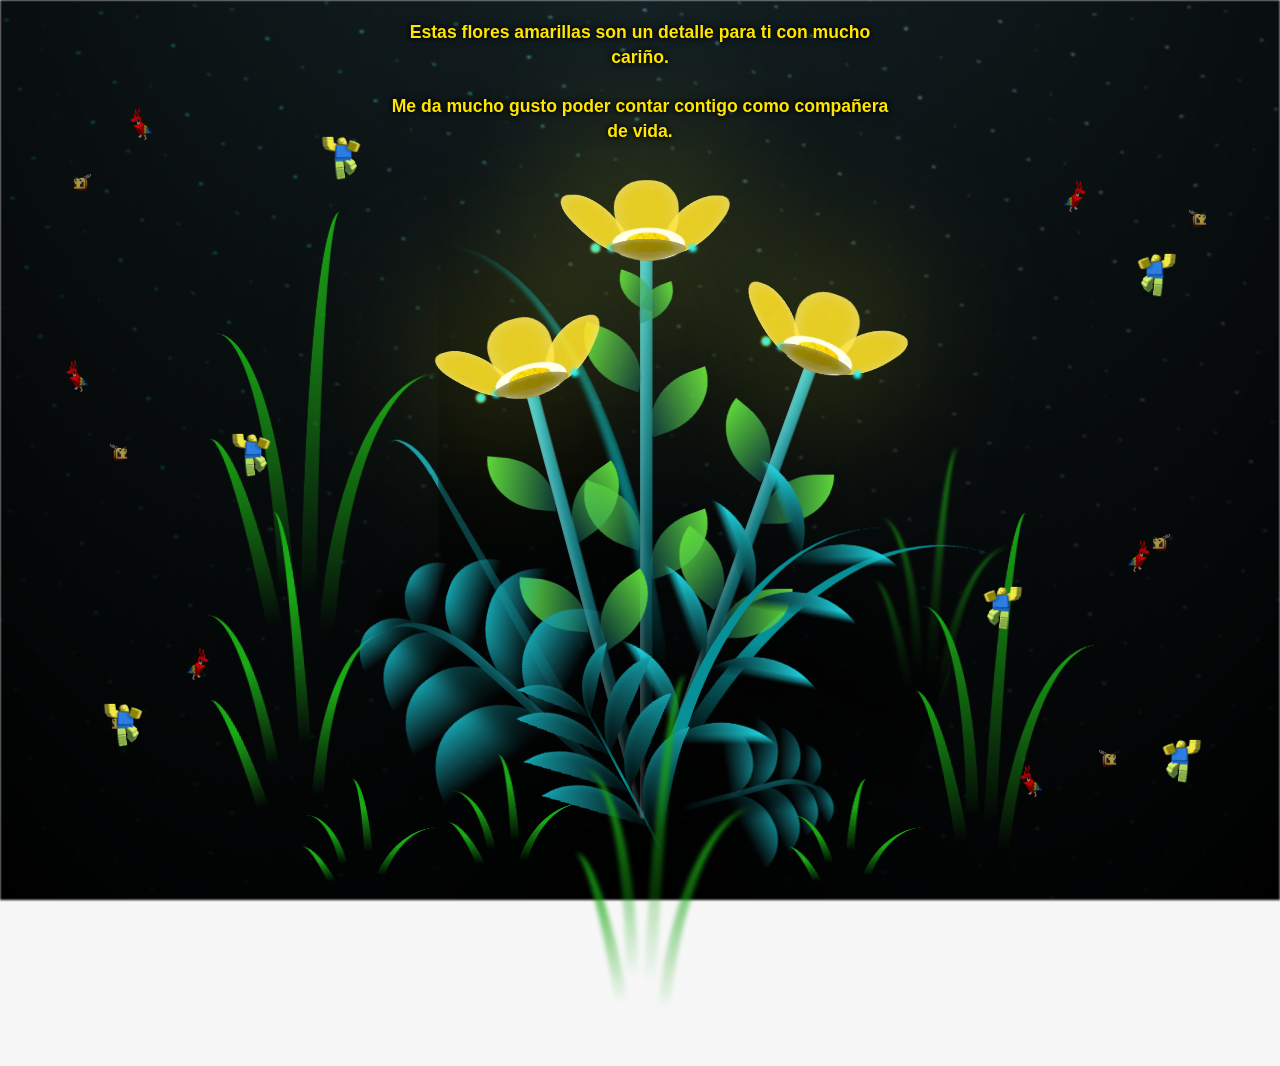
==== flower.html @ c3c2d74b "Update flower.html" ====
<!DOCTYPE html>
<html lang="es">
  <head>
    <meta charset="UTF-8" />
    <meta http-equiv="X-UA-Compatible" content="IE=edge" />
    <meta name="viewport" content="width=device-width, initial-scale=1.0" />
    <link rel="stylesheet" href="css/main.css" />
    <link rel="icon" href="img/flowers.png" type="image/x-icon" />
    <title>Detallito</title>

    <style>
      /* Reset completo de la clase titulo para evitar apilamiento o letras apretadas */
      h1.titulo, 
      .titulo,
      h1.titulo *,
      .titulo * {
        display: inline !important;
        position: static !important;
        float: none !important;
        clear: none !important;
        letter-spacing: normal !important;
        word-spacing: normal !important;
        writing-mode: horizontal-tb !important;
        text-orientation: mixed !important;
        white-space: normal !important;
        font-size: 1.1rem !important;
        line-height: 1.4 !important;
        color: #ffe600 !important;
      }

      /* Contenedor principal del título para fijarlo en la parte superior */
      h1.titulo, .titulo {
        display: block !important;
        position: fixed !important;
        top: 20px !important;
        left: 50% !important;
        transform: translateX(-50%) !important;
        width: 85% !important;
        max-width: 500px !important;
        margin: 0 auto !important;
        padding: 0 !important;
        z-index: 2000 !important;
        text-align: center !important;
        text-shadow: 0 0 8px rgba(0, 0, 0, 0.9), 0 0 4px #000 !important;
        cursor: pointer;
      }

      /* Contenedor flotante de imágenes para no alterar el layout general */
      .animales-container {
        position: fixed;
        top: 0;
        left: 0;
        width: 100vw;
        height: 100vh;
        pointer-events: none;
        z-index: 800;
        overflow: hidden;
      }

      .abeja, .loro, .roblox { 
        position: absolute; 
        pointer-events: none; 
      }

      /* Estilos para Abejas */
      .abeja { 
        width: 35px; 
        height: auto; 
        animation: flotarAbeja 2.5s ease-in-out infinite alternate;
      }
      .abeja--1 { top: 18%; left: 5%; animation-delay: 0s; }
      .abeja--2 { top: 22%; right: 5%; animation-delay: 0.4s; }
      .abeja--3 { top: 48%; left: 8%; animation-delay: 0.8s; }
      .abeja--4 { top: 58%; right: 8%; animation-delay: 1.2s; }
      .abeja--5 { top: 78%; left: 8%; animation-delay: 0.6s; }
      .abeja--6 { top: 82%; right: 12%; animation-delay: 1.5s; }

      @keyframes flotarAbeja {
        0% { transform: translateY(0px); }
        100% { transform: translateY(-10px); }
      }

      /* Estilos para Loros */
      .loro { 
        width: 32px; 
        height: auto; 
        animation: flotarLoro 2.5s ease-in-out infinite alternate;
      }
      .loro--1 { top: 12%; left: 10%; transform: scaleX(1); animation-delay: 0s; }
      .loro--2 { top: 20%; right: 15%; animation-name: flotarLoroVolteado; animation-delay: 0.4s; }
      .loro--3 { top: 40%; left: 5%; transform: scaleX(1); animation-delay: 0.8s; }
      .loro--4 { top: 60%; right: 10%; animation-name: flotarLoroVolteado; animation-delay: 1.2s; }
      .loro--5 { top: 72%; left: 14%; animation-name: flotarLoroVolteado; animation-delay: 0.6s; }
      .loro--6 { top: 85%; right: 18%; transform: scaleX(1); animation-delay: 1.5s; }

      @keyframes flotarLoro {
        0% { transform: translateY(0px) scaleX(1); }
        100% { transform: translateY(-10px) scaleX(1); }
      }
      @keyframes flotarLoroVolteado {
        0% { transform: translateY(0px) scaleX(-1); }
        100% { transform: translateY(-10px) scaleX(-1); }
      }

      /* Estilos para Roblox */
      .roblox { 
        width: 45px; 
        height: auto; 
        animation: flotarRoblox 2.5s ease-in-out infinite alternate;
      }
      .roblox--1 { top: 15%; left: 25%; transform: scaleX(1); animation-delay: 0.2s; }
      .roblox--2 { top: 28%; right: 8%; animation-name: flotarRobloxVolteado; animation-delay: 0.6s; }
      .roblox--3 { top: 48%; left: 18%; transform: scaleX(1); animation-delay: 1s; }
      .roblox--4 { top: 65%; right: 20%; animation-name: flotarRobloxVolteado; animation-delay: 0.4s; }
      .roblox--5 { top: 78%; left: 8%; transform: scaleX(1); animation-delay: 1.4s; }
      .roblox--6 { top: 82%; right: 6%; animation-name: flotarRobloxVolteado; animation-delay: 0.8s; }

      @keyframes flotarRoblox {
        0% { transform: translateY(0px) scaleX(1); }
        100% { transform: translateY(-10px) scaleX(1); }
      }
      @keyframes flotarRobloxVolteado {
        0% { transform: translateY(0px) scaleX(-1); }
        100% { transform: translateY(-10px) scaleX(-1); }
      }
    </style>
  </head>

  <body class="container">

    <!-- Música -->
    <audio id="music" src="sound/Mon Laferte-Química Mayor.mp3"></audio>

    <!-- Contenedor aislado de abejas, loros y Roblox -->
    <div class="animales-container">
      <img src="img/abeja.gif" class="abeja abeja--1" alt="Abeja Minecraft">
      <img src="img/abeja.gif" class="abeja abeja--2" alt="Abeja Minecraft">
      <img src="img/abeja.gif" class="abeja abeja--3" alt="Abeja Minecraft">
      <img src="img/abeja.gif" class="abeja abeja--4" alt="Abeja Minecraft">
      <img src="img/abeja.gif" class="abeja abeja--5" alt="Abeja Minecraft">
      <img src="img/abeja.gif" class="abeja abeja--6" alt="Abeja Minecraft">

      <img src="img/loro.gif" class="loro loro--1" alt="Loro Minecraft">
      <img src="img/loro.gif" class="loro loro--2" alt="Loro Minecraft">
      <img src="img/loro.gif" class="loro loro--3" alt="Loro Minecraft">
      <img src="img/loro.gif" class="loro loro--4" alt="Loro Minecraft">
      <img src="img/loro.gif" class="loro loro--5" alt="Loro Minecraft">
      <img src="img/loro.gif" class="loro loro--6" alt="Loro Minecraft">

      <img src="img/roblox.gif" class="roblox roblox--1" alt="roblox">
      <img src="img/roblox.gif" class="roblox roblox--2" alt="roblox">
      <img src="img/roblox.gif" class="roblox roblox--3" alt="roblox">
      <img src="img/roblox.gif" class="roblox roblox--4" alt="roblox">
      <img src="img/roblox.gif" class="roblox roblox--5" alt="roblox">
      <img src="img/roblox.gif" class="roblox roblox--6" alt="roblox">
    </div>

    <div id="lyrics"></div>

    <h1 class="titulo">
      Estas flores amarillas son un detalle para ti con mucho cariño.
      <br><br>
      Me da mucho gusto poder contar contigo como compañera de vida.
    </h1>

    <div class="night"></div>

    <div class="flowers">

      <div class="flower flower--1">
        <div class="flower__leafs flower__leafs--1">
          <div class="flower__leaf flower__leaf--1"></div>
          <div class="flower__leaf flower__leaf--2"></div>
          <div class="flower__leaf flower__leaf--3"></div>
          <div class="flower__leaf flower__leaf--4"></div>
          <div class="flower__white-circle"></div>

          <div class="flower__light flower__light--1"></div>
          <div class="flower__light flower__light--2"></div>
          <div class="flower__light flower__light--3"></div>
          <div class="flower__light flower__light--4"></div>
          <div class="flower__light flower__light--5"></div>
          <div class="flower__light flower__light--6"></div>
          <div class="flower__light flower__light--7"></div>
          <div class="flower__light flower__light--8"></div>
        </div>

        <div class="flower__line">
          <div class="flower__line__leaf flower__line__leaf--1"></div>
          <div class="flower__line__leaf flower__line__leaf--2"></div>
          <div class="flower__line__leaf flower__line__leaf--3"></div>
          <div class="flower__line__leaf flower__line__leaf--4"></div>
          <div class="flower__line__leaf flower__line__leaf--5"></div>
          <div class="flower__line__leaf flower__line__leaf--6"></div>
        </div>
      </div>


      <div class="flower flower--2">
        <div class="flower__leafs flower__leafs--2">
          <div class="flower__leaf flower__leaf--1"></div>
          <div class="flower__leaf flower__leaf--2"></div>
          <div class="flower__leaf flower__leaf--3"></div>
          <div class="flower__leaf flower__leaf--4"></div>
          <div class="flower__white-circle"></div>

          <div class="flower__light flower__light--1"></div>
          <div class="flower__light flower__light--2"></div>
          <div class="flower__light flower__light--3"></div>
          <div class="flower__light flower__light--4"></div>
          <div class="flower__light flower__light--5"></div>
          <div class="flower__light flower__light--6"></div>
          <div class="flower__light flower__light--7"></div>
          <div class="flower__light flower__light--8"></div>
        </div>

        <div class="flower__line">
          <div class="flower__line__leaf flower__line__leaf--1"></div>
          <div class="flower__line__leaf flower__line__leaf--2"></div>
          <div class="flower__line__leaf flower__line__leaf--3"></div>
          <div class="flower__line__leaf flower__line__leaf--4"></div>
        </div>
      </div>


      <div class="flower flower--3">
        <div class="flower__leafs flower__leafs--3">
          <div class="flower__leaf flower__leaf--1"></div>
          <div class="flower__leaf flower__leaf--2"></div>
          <div class="flower__leaf flower__leaf--3"></div>
          <div class="flower__leaf flower__leaf--4"></div>
          <div class="flower__white-circle"></div>

          <div class="flower__light flower__light--1"></div>
          <div class="flower__light flower__light--2"></div>
          <div class="flower__light flower__light--3"></div>
          <div class="flower__light flower__light--4"></div>
          <div class="flower__light flower__light--5"></div>
          <div class="flower__light flower__light--6"></div>
          <div class="flower__light flower__light--7"></div>
          <div class="flower__light flower__light--8"></div>
        </div>

        <div class="flower__line">
          <div class="flower__line__leaf flower__line__leaf--1"></div>
          <div class="flower__line__leaf flower__line__leaf--2"></div>
          <div class="flower__line__leaf flower__line__leaf--3"></div>
          <div class="flower__line__leaf flower__line__leaf--4"></div>
        </div>
      </div>


      <div class="grow-ans" style="--d: 1.2s">
        <div class="flower__g-long">
          <div class="flower__g-long__top"></div>
          <div class="flower__g-long__bottom"></div>
        </div>
      </div>


      <div class="growing-grass">
        <div class="flower__grass flower__grass--1">
          <div class="flower__grass--top"></div>
          <div class="flower__grass--bottom"></div>

          <div class="flower__grass__leaf flower__grass__leaf--1"></div>
          <div class="flower__grass__leaf flower__grass__leaf--2"></div>
          <div class="flower__grass__leaf flower__grass__leaf--3"></div>
          <div class="flower__grass__leaf flower__grass__leaf--4"></div>
          <div class="flower__grass__leaf flower__grass__leaf--5"></div>
          <div class="flower__grass__leaf flower__grass__leaf--6"></div>
          <div class="flower__grass__leaf flower__grass__leaf--7"></div>
          <div class="flower__grass__leaf flower__grass__leaf--8"></div>

          <div class="flower__grass__overlay"></div>
        </div>
      </div>


      <div class="growing-grass">
        <div class="flower__grass flower__grass--2">
          <div class="flower__grass--top"></div>
          <div class="flower__grass--bottom"></div>

          <div class="flower__grass__leaf flower__grass__leaf--1"></div>
          <div class="flower__grass__leaf flower__grass__leaf--2"></div>
          <div class="flower__grass__leaf flower__grass__leaf--3"></div>
          <div class="flower__grass__leaf flower__grass__leaf--4"></div>
          <div class="flower__grass__leaf flower__grass__leaf--5"></div>
          <div class="flower__grass__leaf flower__grass__leaf--6"></div>
          <div class="flower__grass__leaf flower__grass__leaf--7"></div>
          <div class="flower__grass__leaf flower__grass__leaf--8"></div>

          <div class="flower__grass__overlay"></div>
        </div>
      </div>


      <div class="grow-ans" style="--d: 2.4s">
        <div class="flower__g-right flower__g-right--1">
          <div class="leaf"></div>
        </div>
      </div>


      <div class="grow-ans" style="--d: 2.8s">
        <div class="flower__g-right flower__g-right--2">
          <div class="leaf"></div>
        </div>
      </div>


      <div class="grow-ans" style="--d: 2.8s">
        <div class="flower__g-front">

          <div class="flower__g-front__leaf-wrapper flower__g-front__leaf-wrapper--1">
            <div class="flower__g-front__leaf"></div>
          </div>

          <div class="flower__g-front__leaf-wrapper flower__g-front__leaf-wrapper--2">
            <div class="flower__g-front__leaf"></div>
          </div>

          <div class="flower__g-front__leaf-wrapper flower__g-front__leaf-wrapper--3">
            <div class="flower__g-front__leaf"></div>
          </div>

          <div class="flower__g-front__leaf-wrapper flower__g-front__leaf-wrapper--4">
            <div class="flower__g-front__leaf"></div>
          </div>

          <div class="flower__g-front__leaf-wrapper flower__g-front__leaf-wrapper--5">
            <div class="flower__g-front__leaf"></div>
          </div>

          <div class="flower__g-front__leaf-wrapper flower__g-front__leaf-wrapper--6">
            <div class="flower__g-front__leaf"></div>
          </div>

          <div class="flower__g-front__leaf-wrapper flower__g-front__leaf-wrapper--7">
            <div class="flower__g-front__leaf"></div>
          </div>

          <div class="flower__g-front__leaf-wrapper flower__g-front__leaf-wrapper--8">
            <div class="flower__g-front__leaf"></div>
          </div>

          <div class="flower__g-front__line"></div>

        </div>
      </div>


      <div class="grow-ans" style="--d: 3.2s">
        <div class="flower__g-fr">
          <div class="leaf"></div>

          <div class="flower__g-fr__leaf flower__g-fr__leaf--1"></div>
          <div class="flower__g-fr__leaf flower__g-fr__leaf--2"></div>
          <div class="flower__g-fr__leaf flower__g-fr__leaf--3"></div>
          <div class="flower__g-fr__leaf flower__g-fr__leaf--4"></div>
          <div class="flower__g-fr__leaf flower__g-fr__leaf--5"></div>
          <div class="flower__g-fr__leaf flower__g-fr__leaf--6"></div>
          <div class="flower__g-fr__leaf flower__g-fr__leaf--7"></div>
          <div class="flower__g-fr__leaf flower__g-fr__leaf--8"></div>
        </div>
      </div>


      <div class="long-g long-g--0">

        <div class="grow-ans" style="--d: 3s">
          <div class="leaf leaf--0"></div>
        </div>

        <div class="grow-ans" style="--d: 2.2s">
          <div class="leaf leaf--1"></div>
        </div>

        <div class="grow-ans" style="--d: 3.4s">
          <div class="leaf leaf--2"></div>
        </div>

        <div class="grow-ans" style="--d: 3.6s">
          <div class="leaf leaf--3"></div>
        </div>

      </div>


      <div class="long-g long-g--1">

        <div class="grow-ans" style="--d: 3.6s">
          <div class="leaf leaf--0"></div>
        </div>

        <div class="grow-ans" style="--d: 3.8s">
          <div class="leaf leaf--1"></div>
        </div>

        <div class="grow-ans" style="--d: 4s">
          <div class="leaf leaf--2"></div>
        </div>

        <div class="grow-ans" style="--d: 4.2s">
          <div class="leaf leaf--3"></div>
        </div>

      </div>


      <div class="long-g long-g--2">

        <div class="grow-ans" style="--d: 4s">
          <div class="leaf leaf--0"></div>
        </div>

        <div class="grow-ans" style="--d: 4.2s">
          <div class="leaf leaf--1"></div>
        </div>

        <div class="grow-ans" style="--d: 4.4s">
          <div class="leaf leaf--2"></div>
        </div>

        <div class="grow-ans" style="--d: 4.6s">
          <div class="leaf leaf--3"></div>
        </div>

      </div>


      <div class="long-g long-g--3">

        <div class="grow-ans" style="--d: 4s">
          <div class="leaf leaf--0"></div>
        </div>

        <div class="grow-ans" style="--d: 4.2s">
          <div class="leaf leaf--1"></div>
        </div>

        <div class="grow-ans" style="--d: 3s">
          <div class="leaf leaf--2"></div>
        </div>

        <div class="grow-ans" style="--d: 3.6s">
          <div class="leaf leaf--3"></div>
        </div>

      </div>


      <div class="long-g long-g--4">

        <div class="grow-ans" style="--d: 4s">
          <div class="leaf leaf--0"></div>
        </div>

        <div class="grow-ans" style="--d: 4.2s">
          <div class="leaf leaf--1"></div>
        </div>

        <div class="grow-ans" style="--d: 3s">
          <div class="leaf leaf--2"></div>
        </div>

        <div class="grow-ans" style="--d: 3.6s">
          <div class="leaf leaf--3"></div>
        </div>

      </div>


      <div class="long-g long-g--5">

        <div class="grow-ans" style="--d: 4s">
          <div class="leaf leaf--0"></div>
        </div>

        <div class="grow-ans" style="--d: 4.2s">
          <div class="leaf leaf--1"></div>
        </div>

        <div class="grow-ans" style="--d: 3s">
          <div class="leaf leaf--2"></div>
        </div>

        <div class="grow-ans" style="--d: 3.6s">
          <div class="leaf leaf--3"></div>
        </div>

      </div>


      <div class="long-g long-g--6">

        <div class="grow-ans" style="--d: 4.2s">
          <div class="leaf leaf--0"></div>
        </div>

        <div class="grow-ans" style="--d: 4.4s">
          <div class="leaf leaf--1"></div>
        </div>

        <div class="grow-ans" style="--d: 4.6s">
          <div class="leaf leaf--2"></div>
        </div>

        <div class="grow-ans" style="--d: 4.8s">
          <div class="leaf leaf--3"></div>
        </div>

      </div>


      <div class="long-g long-g--7">

        <div class="grow-ans" style="--d: 3s">
          <div class="leaf leaf--0"></div>
        </div>

        <div class="grow-ans" style="--d: 3.2s">
          <div class="leaf leaf--1"></div>
        </div>

        <div class="grow-ans" style="--d: 3.5s">
          <div class="leaf leaf--2"></div>
        </div>

        <div class="grow-ans" style="--d: 3.6s">
          <div class="leaf leaf--3"></div>
        </div>

      </div>

    </div>

    <script src="main.js"></script>

    <!-- Control de música y redirección directa a WhatsApp para celulares -->
    <script>
      const music = document.getElementById("music");
      const savedTime = localStorage.getItem("musicTime");
      
      // Enlace directo de WhatsApp
      const whatsappURL = "https://api.whatsapp.com/send/?phone=526862462143&text=Muchas+gracias%2C+mi+amor.+Te+adoro%2C+te+amo.&type=phone_number&app_absent=0";

      // Intentar reproducir música desde que carga la página
      music.addEventListener("loadedmetadata", () => {
        if (savedTime) {
          music.currentTime = parseFloat(savedTime);
        }
        music.play().catch(() => {});
      });

      window.addEventListener("load", () => {
        music.play().catch(() => {});
      });

      // Bandera para evitar que se ejecute la acción dos veces en celulares
      let redirigiendo = false;

      function irAWhatsApp() {
        if (redirigiendo) return;
        redirigiendo = true;

        if (music) {
          localStorage.setItem("musicTime", music.currentTime);
        }

        // Redirigir inmediatamente a la app de WhatsApp
        window.location.href = whatsappURL;
      }

      // Escuchar el toque en la pantalla de cualquier celular
      document.addEventListener("touchstart", irAWhatsApp, { passive: true });
      document.addEventListener("click", irAWhatsApp);

      // Guardar tiempo continuo de reproducción
      music.addEventListener("timeupdate", () => {
        localStorage.setItem("musicTime", music.currentTime);
      });

      music.addEventListener("ended", () => {
        localStorage.removeItem("musicTime");
      });
    </script>

  </body>
</html>
---- css/main.css ----
*,
*::after,
*::before {
  padding: 0;
  margin: 0;
  box-sizing: border-box;
}

:root {
  --dark-color: #000;
}

body {
  display: flex;
  align-items: flex-end;
  justify-content: center;
  min-height: 100vh;
  background-color: var(--dark-color);
  overflow: hidden;
  perspective: 1000px;
}

#lyrics {
  font-size: 28px;
  font-family: "Franklin Gothic Medium", "Arial Narrow", Arial, sans-serif;
  color: white;
  position: absolute;
  margin-bottom: 20%;
  z-index: 1;
  font-weight: bold;
  letter-spacing: 4px;
}
@media only screen and (max-width: 600px) {
  /* Estilos específicos para dispositivos con un ancho máximo de 600px */
  #lyrics {
      font-size: 14px; /* Reduce el tamaño del texto para dispositivos más pequeños */
      margin-bottom: 530px;
      letter-spacing: 3px;
  }

}
.titulo {
  position: absolute;
  top: 20px;                   /* Ajusta este número si lo quieres más arriba o abajo */
  left: 50%;                   /* Lo mueve al centro de la pantalla */
  transform: translateX(-50%);  /* Centrado matemático perfecto horizontal */
  text-align: center;          /* Centra el texto si llega a ocupar dos renglones */
  
  font-family: "Arial Narrow", Arial, sans-serif;
  color: yellow;
  font-weight: bold;
  letter-spacing: 10px;
  opacity: 0;
  animation: fadeIn 3s ease-in-out forwards;
}

@keyframes fadeIn {
  from {
    opacity: 0;
  }
  to {
    opacity: 1;
  }
}

.night {
  z-index: -1;
  position: absolute;
  left: 50%;
  top: 0;
  transform: translateX(-50%);
  width: 100%;
  height: 100%;
  filter: blur(0.1vmin);
  background-image: radial-gradient(
      ellipse at top,
      transparent 0%,
      var(--dark-color)
    ),
    radial-gradient(
      ellipse at bottom,
      var(--dark-color),
      rgba(145, 233, 255, 0.2)
    ),
    repeating-linear-gradient(
      220deg,
      rgb(0, 0, 0) 0px,
      rgb(0, 0, 0) 19px,
      transparent 19px,
      transparent 22px
    ),
    repeating-linear-gradient(
      189deg,
      rgb(0, 0, 0) 0px,
      rgb(0, 0, 0) 19px,
      transparent 19px,
      transparent 22px
    ),
    repeating-linear-gradient(
      148deg,
      rgb(0, 0, 0) 0px,
      rgb(0, 0, 0) 19px,
      transparent 19px,
      transparent 22px
    ),
    linear-gradient(90deg, rgb(0, 255, 250), rgb(240, 240, 240));
}

.flowers {
  position: relative;
  transform: scale(0.9);
  /*margin-bottom: 100px;
  */
}

@media only screen and (max-width: 600px) {
  /* Estilos específicos para dispositivos con un ancho máximo de 600px */
.flowers {
      font-size: 14px;
      margin-bottom: 35%;
      letter-spacing: 3px;
      transform: scale(1.0);
}

}

.flower {
  position: absolute;
  bottom: 10vmin;
  transform-origin: bottom center;
  z-index: 10;
  --fl-speed: 0.8s;
}
.flower--1 {
  -webkit-animation: moving-flower-1 4s linear infinite;
  animation: moving-flower-1 4s linear infinite;
}
.flower--1 .flower__line {
  height: 70vmin;
  -webkit-animation-delay: 0.3s;
  animation-delay: 0.3s;
}
.flower--1 .flower__line__leaf--1 {
  -webkit-animation: blooming-leaf-right var(--fl-speed) 1.6s backwards;
  animation: blooming-leaf-right var(--fl-speed) 1.6s backwards;
}
.flower--1 .flower__line__leaf--2 {
  -webkit-animation: blooming-leaf-right var(--fl-speed) 1.4s backwards;
  animation: blooming-leaf-right var(--fl-speed) 1.4s backwards;
}
.flower--1 .flower__line__leaf--3 {
  -webkit-animation: blooming-leaf-left var(--fl-speed) 1.2s backwards;
  animation: blooming-leaf-left var(--fl-speed) 1.2s backwards;
}
.flower--1 .flower__line__leaf--4 {
  -webkit-animation: blooming-leaf-left var(--fl-speed) 1s backwards;
  animation: blooming-leaf-left var(--fl-speed) 1s backwards;
}
.flower--1 .flower__line__leaf--5 {
  -webkit-animation: blooming-leaf-right var(--fl-speed) 1.8s backwards;
  animation: blooming-leaf-right var(--fl-speed) 1.8s backwards;
}
.flower--1 .flower__line__leaf--6 {
  -webkit-animation: blooming-leaf-left var(--fl-speed) 2s backwards;
  animation: blooming-leaf-left var(--fl-speed) 2s backwards;
}
.flower--2 {
  left: 50%;
  transform: rotate(20deg);
  -webkit-animation: moving-flower-2 4s linear infinite;
  animation: moving-flower-2 4s linear infinite;
}
.flower--2 .flower__line {
  height: 60vmin;
  -webkit-animation-delay: 0.6s;
  animation-delay: 0.6s;
}
.flower--2 .flower__line__leaf--1 {
  -webkit-animation: blooming-leaf-right var(--fl-speed) 1.9s backwards;
  animation: blooming-leaf-right var(--fl-speed) 1.9s backwards;
}
.flower--2 .flower__line__leaf--2 {
  -webkit-animation: blooming-leaf-right var(--fl-speed) 1.7s backwards;
  animation: blooming-leaf-right var(--fl-speed) 1.7s backwards;
}
.flower--2 .flower__line__leaf--3 {
  -webkit-animation: blooming-leaf-left var(--fl-speed) 1.5s backwards;
  animation: blooming-leaf-left var(--fl-speed) 1.5s backwards;
}
.flower--2 .flower__line__leaf--4 {
  -webkit-animation: blooming-leaf-left var(--fl-speed) 1.3s backwards;
  animation: blooming-leaf-left var(--fl-speed) 1.3s backwards;
}
.flower--3 {
  left: 50%;
  transform: rotate(-15deg);
  -webkit-animation: moving-flower-3 4s linear infinite;
  animation: moving-flower-3 4s linear infinite;
}
.flower--3 .flower__line {
  -webkit-animation-delay: 0.9s;
  animation-delay: 0.9s;
}
.flower--3 .flower__line__leaf--1 {
  -webkit-animation: blooming-leaf-right var(--fl-speed) 2.5s backwards;
  animation: blooming-leaf-right var(--fl-speed) 2.5s backwards;
}
.flower--3 .flower__line__leaf--2 {
  -webkit-animation: blooming-leaf-right var(--fl-speed) 2.3s backwards;
  animation: blooming-leaf-right var(--fl-speed) 2.3s backwards;
}
.flower--3 .flower__line__leaf--3 {
  -webkit-animation: blooming-leaf-left var(--fl-speed) 2.1s backwards;
  animation: blooming-leaf-left var(--fl-speed) 2.1s backwards;
}
.flower--3 .flower__line__leaf--4 {
  -webkit-animation: blooming-leaf-left var(--fl-speed) 1.9s backwards;
  animation: blooming-leaf-left var(--fl-speed) 1.9s backwards;
}
.flower__leafs {
  position: relative;
  -webkit-animation: blooming-flower 2s backwards;
  animation: blooming-flower 2s backwards;
}
.flower__leafs--1 {
  -webkit-animation-delay: 1.1s;
  animation-delay: 1.1s;
}
.flower__leafs--2 {
  -webkit-animation-delay: 1.4s;
  animation-delay: 1.4s;
}
.flower__leafs--3 {
  -webkit-animation-delay: 1.7s;
  animation-delay: 1.7s;
}
.flower__leafs::after {
  content: "";
  position: absolute;
  left: 0;
  top: 0;
  transform: translate(-50%, -100%);
  width: 8vmin;
  height: 8vmin;
  background-color: #f9fd25;
  /* background-color: #fd2525; */
  filter: blur(10vmin);
}
.flower__leaf {
  position: absolute;
  bottom: 0;
  left: 50%;
  width: 8vmin;
  height: 11vmin;
  border-radius: 51% 49% 47% 53%/44% 45% 55% 69%;
  background-color: #253bfd;
  background-color: #fddd25;
  transform-origin: bottom center;
  opacity: 0.9;
  box-shadow: inset 0 0 2vmin rgba(255, 255, 255, 0.5);
}
.flower__leaf--1 {
  transform: translate(-10%, 1%) rotateY(40deg) rotateX(-50deg);
}
.flower__leaf--2 {
  transform: translate(-50%, -4%) rotateX(40deg);
}
.flower__leaf--3 {
  transform: translate(-90%, 0%) rotateY(45deg) rotateX(50deg);
}
.flower__leaf--4 {
  width: 8vmin;
  height: 8vmin;
  transform-origin: bottom left;
  border-radius: 4vmin 10vmin 4vmin 4vmin;
  transform: translate(0%, 18%) rotateX(70deg) rotate(-43deg);
  background-color: #7c6901;
  z-index: 1;
  opacity: 0.8;
}
.flower__white-circle {
  position: absolute;
  left: -3.5vmin;
  top: -3vmin;
  width: 9vmin;
  height: 4vmin;
  border-radius: 50%;
  background-color: #fff;
}
.flower__white-circle::after {
  content: "";
  position: absolute;
  left: 50%;
  top: 45%;
  transform: translate(-50%, -50%);
  width: 60%;
  height: 60%;
  border-radius: inherit;
  background-image: repeating-linear-gradient(
      135deg,
      rgba(0, 0, 0, 0.03) 0px,
      rgba(0, 0, 0, 0.03) 1px,
      transparent 1px,
      transparent 12px
    ),
    repeating-linear-gradient(
      45deg,
      rgba(0, 0, 0, 0.03) 0px,
      rgba(0, 0, 0, 0.03) 1px,
      transparent 1px,
      transparent 12px
    ),
    repeating-linear-gradient(
      67.5deg,
      rgba(0, 0, 0, 0.03) 0px,
      rgba(0, 0, 0, 0.03) 1px,
      transparent 1px,
      transparent 12px
    ),
    repeating-linear-gradient(
      135deg,
      rgba(0, 0, 0, 0.03) 0px,
      rgba(0, 0, 0, 0.03) 1px,
      transparent 1px,
      transparent 12px
    ),
    repeating-linear-gradient(
      45deg,
      rgba(0, 0, 0, 0.03) 0px,
      rgba(0, 0, 0, 0.03) 1px,
      transparent 1px,
      transparent 12px
    ),
    repeating-linear-gradient(
      112.5deg,
      rgba(0, 0, 0, 0.03) 0px,
      rgba(0, 0, 0, 0.03) 1px,
      transparent 1px,
      transparent 12px
    ),
    repeating-linear-gradient(
      112.5deg,
      rgba(0, 0, 0, 0.03) 0px,
      rgba(0, 0, 0, 0.03) 1px,
      transparent 1px,
      transparent 12px
    ),
    repeating-linear-gradient(
      45deg,
      rgba(0, 0, 0, 0.03) 0px,
      rgba(0, 0, 0, 0.03) 1px,
      transparent 1px,
      transparent 12px
    ),
    repeating-linear-gradient(
      22.5deg,
      rgba(0, 0, 0, 0.03) 0px,
      rgba(0, 0, 0, 0.03) 1px,
      transparent 1px,
      transparent 12px
    ),
    repeating-linear-gradient(
      45deg,
      rgba(0, 0, 0, 0.03) 0px,
      rgba(0, 0, 0, 0.03) 1px,
      transparent 1px,
      transparent 12px
    ),
    repeating-linear-gradient(
      22.5deg,
      rgba(0, 0, 0, 0.03) 0px,
      rgba(0, 0, 0, 0.03) 1px,
      transparent 1px,
      transparent 12px
    ),
    repeating-linear-gradient(
      135deg,
      rgba(0, 0, 0, 0.03) 0px,
      rgba(0, 0, 0, 0.03) 1px,
      transparent 1px,
      transparent 12px
    ),
    repeating-linear-gradient(
      157.5deg,
      rgba(0, 0, 0, 0.03) 0px,
      rgba(0, 0, 0, 0.03) 1px,
      transparent 1px,
      transparent 12px
    ),
    repeating-linear-gradient(
      67.5deg,
      rgba(0, 0, 0, 0.03) 0px,
      rgba(0, 0, 0, 0.03) 1px,
      transparent 1px,
      transparent 12px
    ),
    repeating-linear-gradient(
      67.5deg,
      rgba(0, 0, 0, 0.03) 0px,
      rgba(0, 0, 0, 0.03) 1px,
      transparent 1px,
      transparent 12px
    ),
    linear-gradient(90deg, rgb(255, 235, 18), rgb(255, 206, 0));
}
.flower__line {
  height: 55vmin;
  width: 1.5vmin;
  background-image: linear-gradient(
      to left,
      rgba(0, 0, 0, 0.2),
      transparent,
      rgba(255, 255, 255, 0.2)
    ),
    linear-gradient(to top, transparent 10%, #14757a, #39c6d6);
  box-shadow: inset 0 0 2px rgba(0, 0, 0, 0.5);
  -webkit-animation: grow-flower-tree 4s backwards;
  animation: grow-flower-tree 4s backwards;
}
.flower__line__leaf {
  --w: 7vmin;
  --h: calc(var(--w) + 2vmin);
  position: absolute;
  top: 20%;
  left: 90%;
  width: var(--w);
  height: var(--h);
  border-top-right-radius: var(--h);
  border-bottom-left-radius: var(--h);
  background-image: linear-gradient(to top, rgba(20, 117, 122, 0.4), #5ed639);
}
.flower__line__leaf--1 {
  transform: rotate(70deg) rotateY(30deg);
}
.flower__line__leaf--2 {
  top: 45%;
  transform: rotate(70deg) rotateY(30deg);
}
.flower__line__leaf--3,
.flower__line__leaf--4,
.flower__line__leaf--6 {
  border-top-right-radius: 0;
  border-bottom-left-radius: 0;
  border-top-left-radius: var(--h);
  border-bottom-right-radius: var(--h);
  left: -460%;
  top: 12%;
  transform: rotate(-70deg) rotateY(30deg);
}
.flower__line__leaf--4 {
  top: 40%;
}
.flower__line__leaf--5 {
  top: 0;
  transform-origin: left;
  transform: rotate(70deg) rotateY(30deg) scale(0.6);
}
.flower__line__leaf--6 {
  top: -2%;
  left: -450%;
  transform-origin: right;
  transform: rotate(-70deg) rotateY(30deg) scale(0.6);
}
.flower__light {
  position: absolute;
  bottom: 0vmin;
  width: 1vmin;
  height: 1vmin;
  background-color: rgb(255, 251, 0);
  border-radius: 50%;
  filter: blur(0.2vmin);
  -webkit-animation: light-ans 4s linear infinite backwards;
  animation: light-ans 4s linear infinite backwards;
}
.flower__light:nth-child(odd) {
  background-color: #23f0ff;
}
.flower__light--1 {
  left: -2vmin;
  -webkit-animation-delay: 1s;
  animation-delay: 1s;
}
.flower__light--2 {
  left: 3vmin;
  -webkit-animation-delay: 0.5s;
  animation-delay: 0.5s;
}
.flower__light--3 {
  left: -6vmin;
  -webkit-animation-delay: 0.3s;
  animation-delay: 0.3s;
}
.flower__light--4 {
  left: 6vmin;
  -webkit-animation-delay: 0.9s;
  animation-delay: 0.9s;
}
.flower__light--5 {
  left: -1vmin;
  -webkit-animation-delay: 1.5s;
  animation-delay: 1.5s;
}
.flower__light--6 {
  left: -4vmin;
  -webkit-animation-delay: 3s;
  animation-delay: 3s;
}
.flower__light--7 {
  left: 3vmin;
  -webkit-animation-delay: 2s;
  animation-delay: 2s;
}
.flower__light--8 {
  left: -6vmin;
  -webkit-animation-delay: 3.5s;
  animation-delay: 3.5s;
}
.flower__grass {
  --c: #159faa;
  --line-w: 1.5vmin;
  position: absolute;
  bottom: 12vmin;
  left: -7vmin;
  display: flex;
  flex-direction: column;
  align-items: flex-end;
  z-index: 20;
  transform-origin: bottom center;
  transform: rotate(-48deg) rotateY(40deg);
}
.flower__grass--1 {
  -webkit-animation: moving-grass 2s linear infinite;
  animation: moving-grass 2s linear infinite;
}
.flower__grass--2 {
  left: 2vmin;
  bottom: 10vmin;
  transform: scale(0.5) rotate(75deg) rotateX(10deg) rotateY(-200deg);
  opacity: 0.8;
  z-index: 0;
  -webkit-animation: moving-grass--2 1.5s linear infinite;
  animation: moving-grass--2 1.5s linear infinite;
}
.flower__grass--top {
  width: 7vmin;
  height: 10vmin;
  border-top-right-radius: 100%;
  border-right: var(--line-w) solid var(--c);
  transform-origin: bottom center;
  transform: rotate(-2deg);
}
.flower__grass--bottom {
  margin-top: -2px;
  width: var(--line-w);
  height: 25vmin;
  background-image: linear-gradient(to top, transparent, var(--c));
}
.flower__grass__leaf {
  --size: 10vmin;
  position: absolute;
  width: calc(var(--size) * 2.1);
  height: var(--size);
  border-top-left-radius: var(--size);
  border-top-right-radius: var(--size);
  background-image: linear-gradient(
    to top,
    transparent,
    transparent 30%,
    var(--c)
  );
  z-index: 100;
}
.flower__grass__leaf--1 {
  top: -6%;
  left: 30%;
  --size: 6vmin;
  transform: rotate(-20deg);
  -webkit-animation: growing-grass-ans--1 2s 2.6s backwards;
  animation: growing-grass-ans--1 2s 2.6s backwards;
}
@-webkit-keyframes growing-grass-ans--1 {
  0% {
    transform-origin: bottom left;
    transform: rotate(-20deg) scale(0);
  }
}
@keyframes growing-grass-ans--1 {
  0% {
    transform-origin: bottom left;
    transform: rotate(-20deg) scale(0);
  }
}
.flower__grass__leaf--2 {
  top: -5%;
  left: -110%;
  --size: 6vmin;
  transform: rotate(10deg);
  -webkit-animation: growing-grass-ans--2 2s 2.4s linear backwards;
  animation: growing-grass-ans--2 2s 2.4s linear backwards;
}
@-webkit-keyframes growing-grass-ans--2 {
  0% {
    transform-origin: bottom right;
    transform: rotate(10deg) scale(0);
  }
}
@keyframes growing-grass-ans--2 {
  0% {
    transform-origin: bottom right;
    transform: rotate(10deg) scale(0);
  }
}
.flower__grass__leaf--3 {
  top: 5%;
  left: 60%;
  --size: 8vmin;
  transform: rotate(-18deg) rotateX(-20deg);
  -webkit-animation: growing-grass-ans--3 2s 2.2s linear backwards;
  animation: growing-grass-ans--3 2s 2.2s linear backwards;
}
@-webkit-keyframes growing-grass-ans--3 {
  0% {
    transform-origin: bottom left;
    transform: rotate(-18deg) rotateX(-20deg) scale(0);
  }
}
@keyframes growing-grass-ans--3 {
  0% {
    transform-origin: bottom left;
    transform: rotate(-18deg) rotateX(-20deg) scale(0);
  }
}
.flower__grass__leaf--4 {
  top: 6%;
  left: -135%;
  --size: 8vmin;
  transform: rotate(2deg);
  -webkit-animation: growing-grass-ans--4 2s 2s linear backwards;
  animation: growing-grass-ans--4 2s 2s linear backwards;
}
@-webkit-keyframes growing-grass-ans--4 {
  0% {
    transform-origin: bottom right;
    transform: rotate(2deg) scale(0);
  }
}
@keyframes growing-grass-ans--4 {
  0% {
    transform-origin: bottom right;
    transform: rotate(2deg) scale(0);
  }
}
.flower__grass__leaf--5 {
  top: 20%;
  left: 60%;
  --size: 10vmin;
  transform: rotate(-24deg) rotateX(-20deg);
  -webkit-animation: growing-grass-ans--5 2s 1.8s linear backwards;
  animation: growing-grass-ans--5 2s 1.8s linear backwards;
}
@-webkit-keyframes growing-grass-ans--5 {
  0% {
    transform-origin: bottom left;
    transform: rotate(-24deg) rotateX(-20deg) scale(0);
  }
}
@keyframes growing-grass-ans--5 {
  0% {
    transform-origin: bottom left;
    transform: rotate(-24deg) rotateX(-20deg) scale(0);
  }
}
.flower__grass__leaf--6 {
  top: 22%;
  left: -180%;
  --size: 10vmin;
  transform: rotate(10deg);
  -webkit-animation: growing-grass-ans--6 2s 1.6s linear backwards;
  animation: growing-grass-ans--6 2s 1.6s linear backwards;
}
@-webkit-keyframes growing-grass-ans--6 {
  0% {
    transform-origin: bottom right;
    transform: rotate(10deg) scale(0);
  }
}
@keyframes growing-grass-ans--6 {
  0% {
    transform-origin: bottom right;
    transform: rotate(10deg) scale(0);
  }
}
.flower__grass__leaf--7 {
  top: 39%;
  left: 70%;
  --size: 10vmin;
  transform: rotate(-10deg);
  -webkit-animation: growing-grass-ans--7 2s 1.4s linear backwards;
  animation: growing-grass-ans--7 2s 1.4s linear backwards;
}
@-webkit-keyframes growing-grass-ans--7 {
  0% {
    transform-origin: bottom left;
    transform: rotate(-10deg) scale(0);
  }
}
@keyframes growing-grass-ans--7 {
  0% {
    transform-origin: bottom left;
    transform: rotate(-10deg) scale(0);
  }
}
.flower__grass__leaf--8 {
  top: 40%;
  left: -215%;
  --size: 11vmin;
  transform: rotate(10deg);
  -webkit-animation: growing-grass-ans--8 2s 1.2s linear backwards;
  animation: growing-grass-ans--8 2s 1.2s linear backwards;
}
@-webkit-keyframes growing-grass-ans--8 {
  0% {
    transform-origin: bottom right;
    transform: rotate(10deg) scale(0);
  }
}
@keyframes growing-grass-ans--8 {
  0% {
    transform-origin: bottom right;
    transform: rotate(10deg) scale(0);
  }
}
.flower__grass__overlay {
  position: absolute;
  top: -10%;
  right: 0%;
  width: 100%;
  height: 100%;
  background-color: rgba(0, 0, 0, 0.6);
  filter: blur(1.5vmin);
  z-index: 100;
}
.flower__g-long {
  --w: 2vmin;
  --h: 6vmin;
  --c: #159faa;
  position: absolute;
  bottom: 10vmin;
  left: -3vmin;
  transform-origin: bottom center;
  transform: rotate(-30deg) rotateY(-20deg);
  display: flex;
  flex-direction: column;
  align-items: flex-end;
  -webkit-animation: flower-g-long-ans 3s linear infinite;
  animation: flower-g-long-ans 3s linear infinite;
}
@-webkit-keyframes flower-g-long-ans {
  0%,
  100% {
    transform: rotate(-30deg) rotateY(-20deg);
  }
  50% {
    transform: rotate(-32deg) rotateY(-20deg);
  }
}
@keyframes flower-g-long-ans {
  0%,
  100% {
    transform: rotate(-30deg) rotateY(-20deg);
  }
  50% {
    transform: rotate(-32deg) rotateY(-20deg);
  }
}
.flower__g-long__top {
  top: calc(var(--h) * -1);
  width: calc(var(--w) + 1vmin);
  height: var(--h);
  border-top-right-radius: 100%;
  border-right: 0.7vmin solid var(--c);
  transform: translate(-0.7vmin, 1vmin);
}
.flower__g-long__bottom {
  width: var(--w);
  height: 50vmin;
  transform-origin: bottom center;
  background-image: linear-gradient(to top, transparent 30%, var(--c));
  box-shadow: inset 0 0 2px rgba(0, 0, 0, 0.5);
  -webkit-clip-path: polygon(35% 0, 65% 1%, 100% 100%, 0% 100%);
  clip-path: polygon(35% 0, 65% 1%, 100% 100%, 0% 100%);
}
.flower__g-right {
  position: absolute;
  bottom: 6vmin;
  left: -2vmin;
  transform-origin: bottom left;
  transform: rotate(20deg);
}
.flower__g-right .leaf {
  width: 30vmin;
  height: 50vmin;
  border-top-left-radius: 100%;
  border-left: 2vmin solid #079097;
  background-image: linear-gradient(
    to bottom,
    transparent,
    var(--dark-color) 60%
  );
  -webkit-mask-image: linear-gradient(to top, transparent 30%, #079097 60%);
}
.flower__g-right--1 {
  -webkit-animation: flower-g-right-ans 2.5s linear infinite;
  animation: flower-g-right-ans 2.5s linear infinite;
}
.flower__g-right--2 {
  left: 5vmin;
  transform: rotateY(-180deg);
  -webkit-animation: flower-g-right-ans--2 3s linear infinite;
  animation: flower-g-right-ans--2 3s linear infinite;
}
.flower__g-right--2 .leaf {
  height: 75vmin;
  filter: blur(0.3vmin);
  opacity: 0.8;
}
@-webkit-keyframes flower-g-right-ans {
  0%,
  100% {
    transform: rotate(20deg);
  }
  50% {
    transform: rotate(24deg) rotateX(-20deg);
  }
}
@keyframes flower-g-right-ans {
  0%,
  100% {
    transform: rotate(20deg);
  }
  50% {
    transform: rotate(24deg) rotateX(-20deg);
  }
}
@-webkit-keyframes flower-g-right-ans--2 {
  0%,
  100% {
    transform: rotateY(-180deg) rotate(0deg) rotateX(-20deg);
  }
  50% {
    transform: rotateY(-180deg) rotate(6deg) rotateX(-20deg);
  }
}
@keyframes flower-g-right-ans--2 {
  0%,
  100% {
    transform: rotateY(-180deg) rotate(0deg) rotateX(-20deg);
  }
  50% {
    transform: rotateY(-180deg) rotate(6deg) rotateX(-20deg);
  }
}
.flower__g-front {
  position: absolute;
  bottom: 6vmin;
  left: 2.5vmin;
  z-index: 100;
  transform-origin: bottom center;
  transform: rotate(-28deg) rotateY(30deg) scale(1.04);
  -webkit-animation: flower__g-front-ans 2s linear infinite;
  animation: flower__g-front-ans 2s linear infinite;
}
@-webkit-keyframes flower__g-front-ans {
  0%,
  100% {
    transform: rotate(-28deg) rotateY(30deg) scale(1.04);
  }
  50% {
    transform: rotate(-35deg) rotateY(40deg) scale(1.04);
  }
}
@keyframes flower__g-front-ans {
  0%,
  100% {
    transform: rotate(-28deg) rotateY(30deg) scale(1.04);
  }
  50% {
    transform: rotate(-35deg) rotateY(40deg) scale(1.04);
  }
}
.flower__g-front__line {
  width: 0.3vmin;
  height: 20vmin;
  background-image: linear-gradient(
    to top,
    transparent,
    #079097,
    transparent 100%
  );
  position: relative;
}
.flower__g-front__leaf-wrapper {
  position: absolute;
  top: 0;
  left: 0;
  transform-origin: bottom left;
  transform: rotate(10deg);
}
.flower__g-front__leaf-wrapper:nth-child(even) {
  left: 0vmin;
  transform: rotateY(-180deg) rotate(5deg);
  -webkit-animation: flower__g-front__leaf-left-ans 1s ease-in backwards;
  animation: flower__g-front__leaf-left-ans 1s ease-in backwards;
}
.flower__g-front__leaf-wrapper:nth-child(odd) {
  -webkit-animation: flower__g-front__leaf-ans 1s ease-in backwards;
  animation: flower__g-front__leaf-ans 1s ease-in backwards;
}
.flower__g-front__leaf-wrapper--1 {
  top: -8vmin;
  transform: scale(0.7);
  -webkit-animation: flower__g-front__leaf-ans 1s 5.5s ease-in backwards !important;
  animation: flower__g-front__leaf-ans 1s 5.5s ease-in backwards !important;
}
.flower__g-front__leaf-wrapper--2 {
  top: -8vmin;
  transform: rotateY(-180deg) scale(0.7) !important;
  -webkit-animation: flower__g-front__leaf-left-ans-2 1s 4.6s ease-in backwards !important;
  animation: flower__g-front__leaf-left-ans-2 1s 4.6s ease-in backwards !important;
}
.flower__g-front__leaf-wrapper--3 {
  top: -3vmin;
  -webkit-animation: flower__g-front__leaf-ans 1s 4.6s ease-in backwards;
  animation: flower__g-front__leaf-ans 1s 4.6s ease-in backwards;
}
.flower__g-front__leaf-wrapper--4 {
  top: -3vmin;
  transform: rotateY(-180deg) scale(0.9) !important;
  -webkit-animation: flower__g-front__leaf-left-ans-2 1s 4.6s ease-in backwards !important;
  animation: flower__g-front__leaf-left-ans-2 1s 4.6s ease-in backwards !important;
}
@-webkit-keyframes flower__g-front__leaf-left-ans-2 {
  0% {
    transform: rotateY(-180deg) scale(0);
  }
}
@keyframes flower__g-front__leaf-left-ans-2 {
  0% {
    transform: rotateY(-180deg) scale(0);
  }
}
.flower__g-front__leaf-wrapper--5,
.flower__g-front__leaf-wrapper--6 {
  top: 2vmin;
}
.flower__g-front__leaf-wrapper--7,
.flower__g-front__leaf-wrapper--8 {
  top: 6.5vmin;
}
.flower__g-front__leaf-wrapper--2 {
  -webkit-animation-delay: 5.2s !important;
  animation-delay: 5.2s !important;
}
.flower__g-front__leaf-wrapper--3 {
  -webkit-animation-delay: 4.9s !important;
  animation-delay: 4.9s !important;
}
.flower__g-front__leaf-wrapper--5 {
  -webkit-animation-delay: 4.3s !important;
  animation-delay: 4.3s !important;
}
.flower__g-front__leaf-wrapper--6 {
  -webkit-animation-delay: 4.1s !important;
  animation-delay: 4.1s !important;
}
.flower__g-front__leaf-wrapper--7 {
  -webkit-animation-delay: 3.8s !important;
  animation-delay: 3.8s !important;
}
.flower__g-front__leaf-wrapper--8 {
  -webkit-animation-delay: 3.5s !important;
  animation-delay: 3.5s !important;
}
@-webkit-keyframes flower__g-front__leaf-ans {
  0% {
    transform: rotate(10deg) scale(0);
  }
}
@keyframes flower__g-front__leaf-ans {
  0% {
    transform: rotate(10deg) scale(0);
  }
}
@-webkit-keyframes flower__g-front__leaf-left-ans {
  0% {
    transform: rotateY(-180deg) rotate(5deg) scale(0);
  }
}
@keyframes flower__g-front__leaf-left-ans {
  0% {
    transform: rotateY(-180deg) rotate(5deg) scale(0);
  }
}
.flower__g-front__leaf {
  width: 10vmin;
  height: 10vmin;
  border-radius: 100% 0% 0% 100%/100% 100% 0% 0%;
  box-shadow: inset 0 2px 1vmin hsla(184deg, 97%, 58%, 0.2);
  background-image: linear-gradient(
      to bottom left,
      transparent,
      var(--dark-color)
    ),
    linear-gradient(to bottom right, #159faa 50%, transparent 50%, transparent);
  -webkit-mask-image: linear-gradient(
    to bottom right,
    #159faa 50%,
    transparent 50%,
    transparent
  );
  mask-image: linear-gradient(
    to bottom right,
    #159faa 50%,
    transparent 50%,
    transparent
  );
}
.flower__g-fr {
  position: absolute;
  bottom: -4vmin;
  left: vmin;
  transform-origin: bottom left;
  z-index: 10;
  -webkit-animation: flower__g-fr-ans 2s linear infinite;
  animation: flower__g-fr-ans 2s linear infinite;
}
@-webkit-keyframes flower__g-fr-ans {
  0%,
  100% {
    transform: rotate(2deg);
  }
  50% {
    transform: rotate(4deg);
  }
}
@keyframes flower__g-fr-ans {
  0%,
  100% {
    transform: rotate(2deg);
  }
  50% {
    transform: rotate(4deg);
  }
}
.flower__g-fr .leaf {
  width: 30vmin;
  height: 50vmin;
  border-top-left-radius: 100%;
  border-left: 2vmin solid #079097;
  -webkit-mask-image: linear-gradient(to top, transparent 25%, #079097 50%);
  position: relative;
  z-index: 1;
}
.flower__g-fr__leaf {
  position: absolute;
  top: 0;
  left: 0;
  width: 10vmin;
  height: 10vmin;
  border-radius: 100% 0% 0% 100%/100% 100% 0% 0%;
  box-shadow: inset 0 2px 1vmin hsla(184deg, 97%, 58%, 0.2);
  background-image: linear-gradient(
      to bottom left,
      transparent,
      var(--dark-color) 98%
    ),
    linear-gradient(to bottom right, #23f0ff 45%, transparent 50%, transparent);
  -webkit-mask-image: linear-gradient(
    135deg,
    #159faa 40%,
    transparent 50%,
    transparent
  );
}
.flower__g-fr__leaf--1 {
  left: 20vmin;
  transform: rotate(45deg);
  -webkit-animation: flower__g-fr-leaft-ans-1 0.5s 5.2s linear backwards;
  animation: flower__g-fr-leaft-ans-1 0.5s 5.2s linear backwards;
}
@-webkit-keyframes flower__g-fr-leaft-ans-1 {
  0% {
    transform-origin: left;
    transform: rotate(45deg) scale(0);
  }
}
@keyframes flower__g-fr-leaft-ans-1 {
  0% {
    transform-origin: left;
    transform: rotate(45deg) scale(0);
  }
}
.flower__g-fr__leaf--2 {
  left: 12vmin;
  top: -7vmin;
  transform: rotate(25deg) rotateY(-180deg);
  -webkit-animation: flower__g-fr-leaft-ans-6 0.5s 5s linear backwards;
  animation: flower__g-fr-leaft-ans-6 0.5s 5s linear backwards;
}
.flower__g-fr__leaf--3 {
  left: 15vmin;
  top: 6vmin;
  transform: rotate(55deg);
  -webkit-animation: flower__g-fr-leaft-ans-5 0.5s 4.8s linear backwards;
  animation: flower__g-fr-leaft-ans-5 0.5s 4.8s linear backwards;
}
.flower__g-fr__leaf--4 {
  left: 6vmin;
  top: -2vmin;
  transform: rotate(25deg) rotateY(-180deg);
  -webkit-animation: flower__g-fr-leaft-ans-6 0.5s 4.6s linear backwards;
  animation: flower__g-fr-leaft-ans-6 0.5s 4.6s linear backwards;
}
.flower__g-fr__leaf--5 {
  left: 10vmin;
  top: 14vmin;
  transform: rotate(55deg);
  -webkit-animation: flower__g-fr-leaft-ans-5 0.5s 4.4s linear backwards;
  animation: flower__g-fr-leaft-ans-5 0.5s 4.4s linear backwards;
}
@-webkit-keyframes flower__g-fr-leaft-ans-5 {
  0% {
    transform-origin: left;
    transform: rotate(55deg) scale(0);
  }
}
@keyframes flower__g-fr-leaft-ans-5 {
  0% {
    transform-origin: left;
    transform: rotate(55deg) scale(0);
  }
}
.flower__g-fr__leaf--6 {
  left: 0vmin;
  top: 6vmin;
  transform: rotate(25deg) rotateY(-180deg);
  -webkit-animation: flower__g-fr-leaft-ans-6 0.5s 4.2s linear backwards;
  animation: flower__g-fr-leaft-ans-6 0.5s 4.2s linear backwards;
}
@-webkit-keyframes flower__g-fr-leaft-ans-6 {
  0% {
    transform-origin: right;
    transform: rotate(25deg) rotateY(-180deg) scale(0);
  }
}
@keyframes flower__g-fr-leaft-ans-6 {
  0% {
    transform-origin: right;
    transform: rotate(25deg) rotateY(-180deg) scale(0);
  }
}
.flower__g-fr__leaf--7 {
  left: 5vmin;
  top: 22vmin;
  transform: rotate(45deg);
  -webkit-animation: flower__g-fr-leaft-ans-7 0.5s 4s linear backwards;
  animation: flower__g-fr-leaft-ans-7 0.5s 4s linear backwards;
}
@-webkit-keyframes flower__g-fr-leaft-ans-7 {
  0% {
    transform-origin: left;
    transform: rotate(45deg) scale(0);
  }
}
@keyframes flower__g-fr-leaft-ans-7 {
  0% {
    transform-origin: left;
    transform: rotate(45deg) scale(0);
  }
}
.flower__g-fr__leaf--8 {
  left: -4vmin;
  top: 15vmin;
  transform: rotate(15deg) rotateY(-180deg);
  -webkit-animation: flower__g-fr-leaft-ans-8 0.5s 3.8s linear backwards;
  animation: flower__g-fr-leaft-ans-8 0.5s 3.8s linear backwards;
}
@-webkit-keyframes flower__g-fr-leaft-ans-8 {
  0% {
    transform-origin: right;
    transform: rotate(15deg) rotateY(-180deg) scale(0);
  }
}
@keyframes flower__g-fr-leaft-ans-8 {
  0% {
    transform-origin: right;
    transform: rotate(15deg) rotateY(-180deg) scale(0);
  }
}

.long-g {
  position: absolute;
  bottom: 25vmin;
  left: -42vmin;
  transform-origin: bottom left;
}
.long-g--1 {
  bottom: 0vmin;
  transform: scale(0.8) rotate(-5deg);
}
.long-g--1 .leaf {
  -webkit-mask-image: linear-gradient(
    to top,
    transparent 40%,
    #079097 80%
  ) !important;
}
.long-g--1 .leaf--1 {
  --w: 5vmin;
  --h: 60vmin;
  left: -2vmin;
  transform: rotate(3deg) rotateY(-180deg);
}
.long-g--2,
.long-g--3 {
  bottom: -3vmin;
  left: -35vmin;
  transform-origin: center;
  transform: scale(0.6) rotateX(60deg);
}
.long-g--2 .leaf,
.long-g--3 .leaf {
  -webkit-mask-image: linear-gradient(
    to top,
    transparent 50%,
    #079097 80%
  ) !important;
}
.long-g--2 .leaf--1,
.long-g--3 .leaf--1 {
  left: -1vmin;
  transform: rotateY(-180deg);
}
.long-g--3 {
  left: -17vmin;
  bottom: 0vmin;
}
.long-g--3 .leaf {
  -webkit-mask-image: linear-gradient(
    to top,
    transparent 40%,
    #079097 80%
  ) !important;
}
.long-g--4 {
  left: 25vmin;
  bottom: -3vmin;
  transform-origin: center;
  transform: scale(0.6) rotateX(60deg);
}
.long-g--4 .leaf {
  -webkit-mask-image: linear-gradient(
    to top,
    transparent 50%,
    #079097 80%
  ) !important;
}
.long-g--5 {
  left: 42vmin;
  bottom: 0vmin;
  transform: scale(0.8) rotate(2deg);
}
.long-g--6 {
  left: 0vmin;
  bottom: -20vmin;
  z-index: 100;
  filter: blur(0.3vmin);
  transform: scale(0.8) rotate(2deg);
}
.long-g--7 {
  left: 35vmin;
  bottom: 20vmin;
  z-index: -1;
  filter: blur(0.3vmin);
  transform: scale(0.6) rotate(2deg);
  opacity: 0.7;
}
.long-g .leaf {
  --w: 15vmin;
  --h: 40vmin;
  --c: #1aaa15;
  position: absolute;
  bottom: 0;
  width: var(--w);
  height: var(--h);
  border-top-left-radius: 100%;
  border-left: 2vmin solid var(--c);
  -webkit-mask-image: linear-gradient(
    to top,
    transparent 20%,
    var(--dark-color)
  );
  transform-origin: bottom center;
}
.long-g .leaf--0 {
  left: 2vmin;
  -webkit-animation: leaf-ans-1 4s linear infinite;
  animation: leaf-ans-1 4s linear infinite;
}
.long-g .leaf--1 {
  --w: 5vmin;
  --h: 60vmin;
  -webkit-animation: leaf-ans-1 4s linear infinite;
  animation: leaf-ans-1 4s linear infinite;
}
.long-g .leaf--2 {
  --w: 10vmin;
  --h: 40vmin;
  left: -0.5vmin;
  bottom: 5vmin;
  transform-origin: bottom left;
  transform: rotateY(-180deg);
  -webkit-animation: leaf-ans-2 3s linear infinite;
  animation: leaf-ans-2 3s linear infinite;
}
.long-g .leaf--3 {
  --w: 5vmin;
  --h: 30vmin;
  left: -1vmin;
  bottom: 3.2vmin;
  transform-origin: bottom left;
  transform: rotate(-10deg) rotateY(-180deg);
  -webkit-animation: leaf-ans-3 3s linear infinite;
  animation: leaf-ans-3 3s linear infinite;
}

@-webkit-keyframes leaf-ans-1 {
  0%,
  100% {
    transform: rotate(-5deg) scale(1);
  }
  50% {
    transform: rotate(5deg) scale(1.1);
  }
}

@keyframes leaf-ans-1 {
  0%,
  100% {
    transform: rotate(-5deg) scale(1);
  }
  50% {
    transform: rotate(5deg) scale(1.1);
  }
}
@-webkit-keyframes leaf-ans-2 {
  0%,
  100% {
    transform: rotateY(-180deg) rotate(5deg);
  }
  50% {
    transform: rotateY(-180deg) rotate(0deg) scale(1.1);
  }
}
@keyframes leaf-ans-2 {
  0%,
  100% {
    transform: rotateY(-180deg) rotate(5deg);
  }
  50% {
    transform: rotateY(-180deg) rotate(0deg) scale(1.1);
  }
}
@-webkit-keyframes leaf-ans-3 {
  0%,
  100% {
    transform: rotate(-10deg) rotateY(-180deg);
  }
  50% {
    transform: rotate(-20deg) rotateY(-180deg);
  }
}
@keyframes leaf-ans-3 {
  0%,
  100% {
    transform: rotate(-10deg) rotateY(-180deg);
  }
  50% {
    transform: rotate(-20deg) rotateY(-180deg);
  }
}
.grow-ans {
  -webkit-animation: grow-ans 2s var(--d) backwards;
  animation: grow-ans 2s var(--d) backwards;
}

@-webkit-keyframes grow-ans {
  0% {
    transform: scale(0);
    opacity: 0;
  }
}

@keyframes grow-ans {
  0% {
    transform: scale(0);
    opacity: 0;
  }
}
@-webkit-keyframes light-ans {
  0% {
    opacity: 0;
    transform: translateY(0vmin);
  }
  25% {
    opacity: 1;
    transform: translateY(-5vmin) translateX(-2vmin);
  }
  50% {
    opacity: 1;
    transform: translateY(-15vmin) translateX(2vmin);
    filter: blur(0.2vmin);
  }
  75% {
    transform: translateY(-20vmin) translateX(-2vmin);
    filter: blur(0.2vmin);
  }
  100% {
    transform: translateY(-30vmin);
    opacity: 0;
    filter: blur(1vmin);
  }
}
@keyframes light-ans {
  0% {
    opacity: 0;
    transform: translateY(0vmin);
  }
  25% {
    opacity: 1;
    transform: translateY(-5vmin) translateX(-2vmin);
  }
  50% {
    opacity: 1;
    transform: translateY(-15vmin) translateX(2vmin);
    filter: blur(0.2vmin);
  }
  75% {
    transform: translateY(-20vmin) translateX(-2vmin);
    filter: blur(0.2vmin);
  }
  100% {
    transform: translateY(-30vmin);
    opacity: 0;
    filter: blur(1vmin);
  }
}
@-webkit-keyframes moving-flower-1 {
  0%,
  100% {
    transform: rotate(2deg);
  }
  50% {
    transform: rotate(-2deg);
  }
}
@keyframes moving-flower-1 {
  0%,
  100% {
    transform: rotate(2deg);
  }
  50% {
    transform: rotate(-2deg);
  }
}
@-webkit-keyframes moving-flower-2 {
  0%,
  100% {
    transform: rotate(18deg);
  }
  50% {
    transform: rotate(14deg);
  }
}
@keyframes moving-flower-2 {
  0%,
  100% {
    transform: rotate(18deg);
  }
  50% {
    transform: rotate(14deg);
  }
}
@-webkit-keyframes moving-flower-3 {
  0%,
  100% {
    transform: rotate(-18deg);
  }
  50% {
    transform: rotate(-20deg) rotateY(-10deg);
  }
}
@keyframes moving-flower-3 {
  0%,
  100% {
    transform: rotate(-18deg);
  }
  50% {
    transform: rotate(-20deg) rotateY(-10deg);
  }
}
@-webkit-keyframes blooming-leaf-right {
  0% {
    transform-origin: left;
    transform: rotate(70deg) rotateY(30deg) scale(0);
  }
}
@keyframes blooming-leaf-right {
  0% {
    transform-origin: left;
    transform: rotate(70deg) rotateY(30deg) scale(0);
  }
}
@-webkit-keyframes blooming-leaf-left {
  0% {
    transform-origin: right;
    transform: rotate(-70deg) rotateY(30deg) scale(0);
  }
}
@keyframes blooming-leaf-left {
  0% {
    transform-origin: right;
    transform: rotate(-70deg) rotateY(30deg) scale(0);
  }
}
@-webkit-keyframes grow-flower-tree {
  0% {
    height: 0;
    border-radius: 1vmin;
  }
}
@keyframes grow-flower-tree {
  0% {
    height: 0;
    border-radius: 1vmin;
  }
}
@-webkit-keyframes blooming-flower {
  0% {
    transform: scale(0);
  }
}
@keyframes blooming-flower {
  0% {
    transform: scale(0);
  }
}
@-webkit-keyframes moving-grass {
  0%,
  100% {
    transform: rotate(-48deg) rotateY(40deg);
  }
  50% {
    transform: rotate(-50deg) rotateY(40deg);
  }
}
@keyframes moving-grass {
  0%,
  100% {
    transform: rotate(-48deg) rotateY(40deg);
  }
  50% {
    transform: rotate(-50deg) rotateY(40deg);
  }
}
@-webkit-keyframes moving-grass--2 {
  0%,
  100% {
    transform: scale(0.5) rotate(75deg) rotateX(10deg) rotateY(-200deg);
  }
  50% {
    transform: scale(0.5) rotate(79deg) rotateX(10deg) rotateY(-200deg);
  }
}
@keyframes moving-grass--2 {
  0%,
  100% {
    transform: scale(0.5) rotate(75deg) rotateX(10deg) rotateY(-200deg);
  }
  50% {
    transform: scale(0.5) rotate(79deg) rotateX(10deg) rotateY(-200deg);
  }
}
.growing-grass {
  -webkit-animation: growing-grass-ans 1s 2s backwards;
  animation: growing-grass-ans 1s 2s backwards;
}

@-webkit-keyframes growing-grass-ans {
  0% {
    transform: scale(0);
  }
}

@keyframes growing-grass-ans {
  0% {
    transform: scale(0);
  }
}
.container * {
  -webkit-animation-play-state: paused !important;
  animation-play-state: paused !important;
} /*# sourceMappingURL=main.css.map */


/* Reset de estilos básicos */
body, h1, p {
  margin: 0;
  padding: 0;
}

/* Estilos generales */
body {
  font-family: 'Arial', sans-serif;
  background-color: #f7f7f7;
  color: #333;
}

.container {
  max-width: 1200px;
  margin: 0 auto;
  padding: 20px;
}

h1 {
  font-size: 2em;
  line-height: 1.5;
  margin-bottom: 20px;
}

/* Media Queries para tamaños de pantalla diferentes */
@media screen and (max-width: 600px) {
  /* Estilos para pantallas pequeñas */
  h1 {
      font-size: 1.5em;
  }
}

@media screen and (min-width: 601px) and (max-width: 1024px) {
  /* Estilos para pantallas medianas */
  h1 {
      font-size: 1.8em;
  }
}

@media screen and (min-width: 1025px) {
  /* Estilos para pantallas grandes */
  h1 {
      font-size: 2em;
  }
}

/* Agregar más estilos según sea necesario */
/* Estilos para las abejas */
.abeja {
  position: absolute;
  width: 45px;          /* Tamaño pequeño */
  height: auto;
  z-index: 999;         /* Mantiene las abejas por encima del fondo */
  pointer-events: none; /* Evita que bloqueen los clics en la pantalla */
  animation: flotarAbeja 3s ease-in-out infinite alternate;
}

/* Posiciones aleatorias y orientación (volteadas) */
.abeja--1 {
  top: 15%;
  left: 8%;
  transform: scaleX(1); /* Mira hacia la derecha */
  animation-delay: 0s;
}

.abeja--2 {
  top: 25%;
  right: 12%;
  transform: scaleX(-1); /* Volteada (mira hacia la izquierda) */
  animation-delay: 0.5s;
}

.abeja--3 {
  top: 45%;
  left: 18%;
  transform: scaleX(-1); /* Volteada */
  animation-delay: 1s;
}

.abeja--4 {
  top: 55%;
  right: 20%;
  transform: scaleX(1); /* Mira hacia la derecha */
  animation-delay: 1.5s;
}

.abeja--5 {
  top: 75%;
  left: 10%;
  transform: scaleX(1); /* Mira hacia la derecha */
  animation-delay: 0.8s;
}

.abeja--6 {
  top: 80%;
  right: 8%;
  transform: scaleX(-1); /* Volteada */
  animation-delay: 1.2s;
}

/* Animación sutil de aleteo/flotación */
@keyframes flotarAbeja {
  0% {
    margin-top: 0px;
  }
  100% {
    margin-top: -12px;
  }
}
/* Estilos para los loros */
.loro {
  position: absolute;
  width: 40px;          /* Ajusta el tamaño chiquito */
  height: auto;
  z-index: 999;         /* Asegura que queden encima del fondo */
  pointer-events: none; /* Evita que estorben con los clics */
  animation: flotarLoro 2.5s ease-in-out infinite alternate;
}

/* Posición y orientación para cada loro */
.loro--1 {
  top: 12%;
  left: 10%;
  transform: scaleX(1); /* De izquierda a derecha */
  animation-delay: 0s;
}

.loro--2 {
  top: 20%;
  right: 15%;
  transform: scaleX(-1); /* Volteado (de derecha a izquierda) */
  animation-delay: 0.4s;
}

.loro--3 {
  top: 40%;
  left: 5%;
  transform: scaleX(1); /* Normal */
  animation-delay: 0.8s;
}

.loro--4 {
  top: 60%;
  right: 10%;
  transform: scaleX(-1); /* Volteado */
  animation-delay: 1.2s;
}

.loro--5 {
  top: 72%;
  left: 14%;
  transform: scaleX(-1); /* Volteado */
  animation-delay: 0.6s;
}

.loro--6 {
  top: 85%;
  right: 18%;
  transform: scaleX(1); /* Normal */
  animation-delay: 1.5s;
}

/* Animación sutil de aleteo o movimiento suave */
@keyframes flotarLoro {
  0% {
    transform: translateY(0px) scaleX(1);
  }
  100% {
    transform: translateY(-10px) scaleX(1);
  }
}

/* Mantiene el sentido de los loros volteados durante la animación */
.loro--2, .loro--4, .loro--5 {
  animation-name: flotarLoroVolteado;
}

@keyframes flotarLoroVolteado {
  0% {
    transform: translateY(0px) scaleX(-1);
  }
  100% {
    transform: translateY(-10px) scaleX(-1);
  }
}
/* Estilos para Roblox */
.roblox {
  position: absolute;
  width: 45px;          /* Tamaño ajustado para la animación de Roblox */
  height: auto;
  z-index: 999;         /* Asegura que queden encima del fondo */
  pointer-events: none; /* Evita que estorben con los clics */
  animation: flotarRoblox 2.5s ease-in-out infinite alternate;
}

/* Posición y orientación para cada roblox */
.roblox--1 {
  top: 15%;
  left: 25%;
  transform: scaleX(1); /* De izquierda a derecha */
  animation-delay: 0.2s;
}

.roblox--2 {
  top: 28%;
  right: 8%;
  transform: scaleX(-1); /* Volteado */
  animation-delay: 0.6s;
}

.roblox--3 {
  top: 48%;
  left: 18%;
  transform: scaleX(1); /* Normal */
  animation-delay: 1s;
}

.roblox--4 {
  top: 65%;
  right: 20%;
  transform: scaleX(-1); /* Volteado */
  animation-delay: 0.4s;
}

.roblox--5 {
  top: 78%;
  left: 8%;
  transform: scaleX(1); /* Normal */
  animation-delay: 1.4s;
}

.roblox--6 {
  top: 82%;
  right: 6%;
  transform: scaleX(-1); /* Volteado */
  animation-delay: 0.8s;
}

/* Animación de flotado suave para Roblox */
@keyframes flotarRoblox {
  0% {
    transform: translateY(0px) scaleX(1);
  }
  100% {
    transform: translateY(-10px) scaleX(1);
  }
}

/* Mantiene el sentido de los personajes volteados durante la animación */
.roblox--2, .roblox--4, .roblox--6 {
  animation-name: flotarRobloxVolteado;
}

@keyframes flotarRobloxVolteado {
  0% {
    transform: translateY(0px) scaleX(-1);
  }
  100% {
    transform: translateY(-10px) scaleX(-1);
  }
}
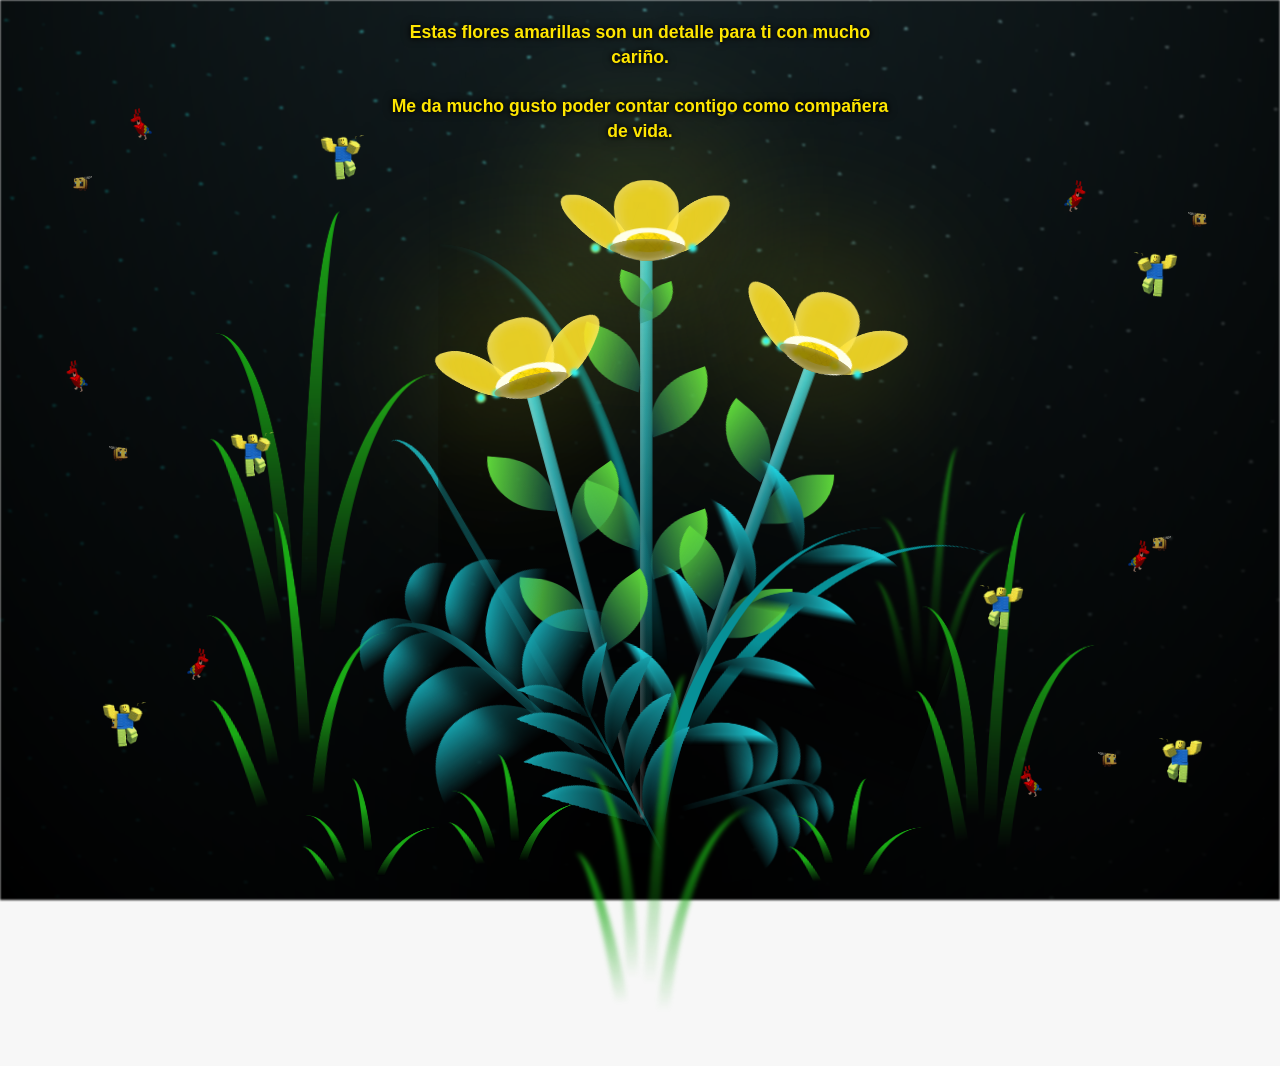
==== commit e34cbcd8: "Update flower.html" ====
--- a/flower.html
+++ b/flower.html
@@ -544,7 +544,7 @@
       const savedTime = localStorage.getItem("musicTime");
       
       // Enlace directo de WhatsApp
-      const whatsappURL = "https://api.whatsapp.com/send/?phone=526862462143&text=Muchas+gracias%2C+mi+amor.+Te+adoro%2C+te+amo.&type=phone_number&app_absent=0";
+      const whatsappURL = "https://api.whatsapp.com/send/?phone=526862462143&text=Muchas+gracias%2C+mi+amor.+Te+amo%2C+eres+lo+mas+bonito+que+me+ha+pasado%2C+soy+muy+afortunada.&type=phone_number&app_absent=0";
 
       // Intentar reproducir música desde que carga la página
       music.addEventListener("loadedmetadata", () => {
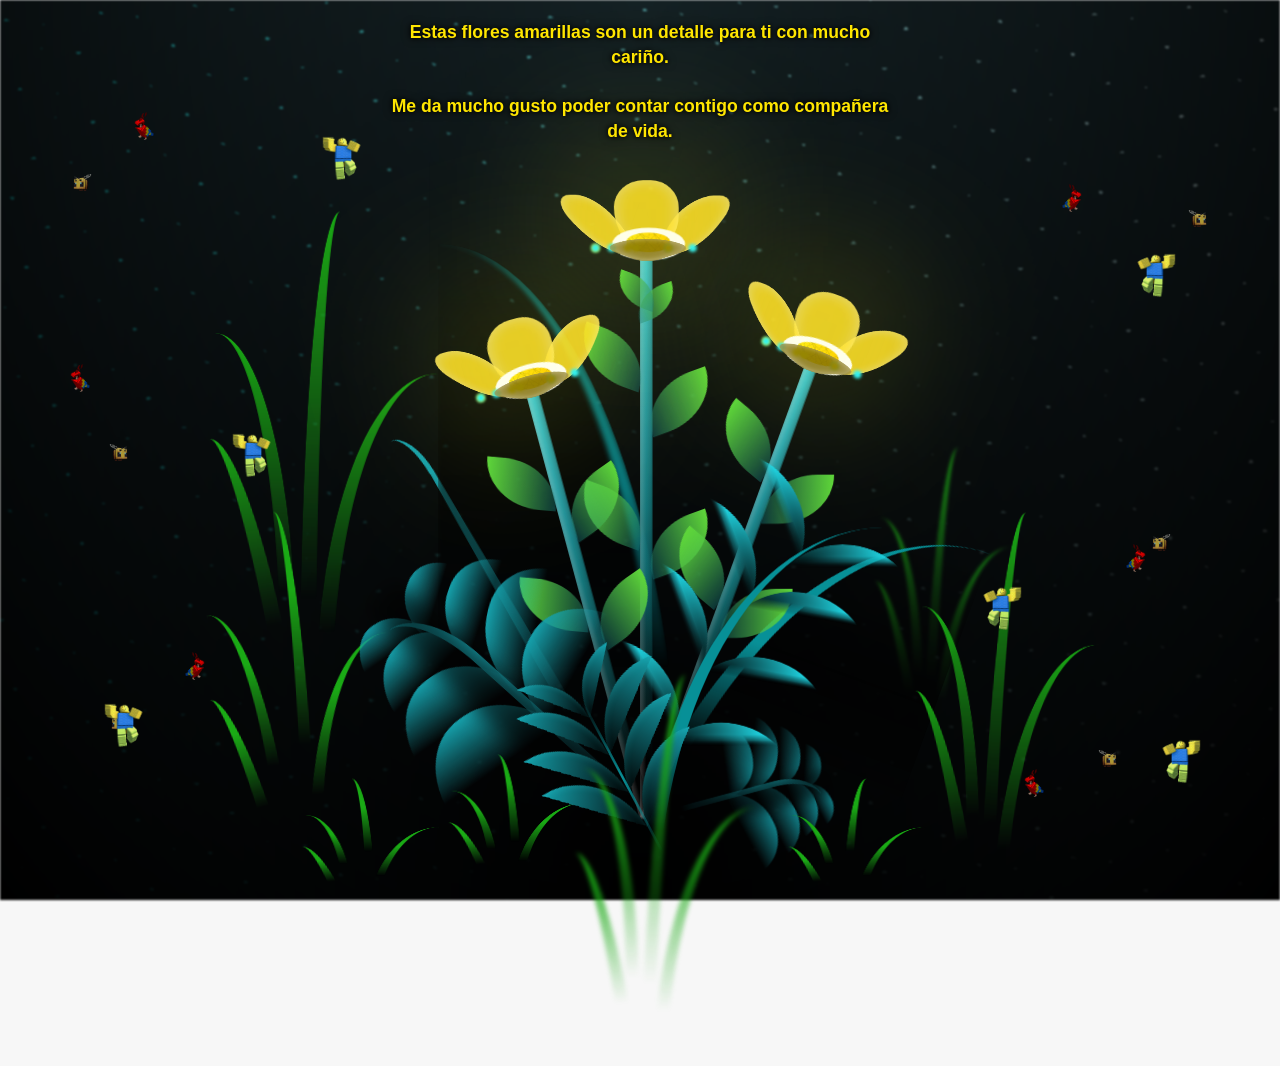
==== commit 5eb79202: "Update flower.html" ====
--- a/flower.html
+++ b/flower.html
@@ -129,7 +129,7 @@
   <body class="container">
 
     <!-- Música -->
-    <audio id="music" src="sound/Mon Laferte-Química Mayor.mp3"></audio>
+    <audio id="music" src="sound/Mon Laferte-Química Mayor.mp3" crossorigin="anonymous"></audio>
 
     <!-- Contenedor aislado de abejas, loros y Roblox -->
     <div class="animales-container">
@@ -538,30 +538,87 @@
 
     <script src="main.js"></script>
 
-    <!-- Control de música y redirección directa a WhatsApp para celulares -->
+    <!-- Control de música ultra suave (Smooth Fade-In en 2 segundos) y redirección a WhatsApp -->
     <script>
       const music = document.getElementById("music");
       const savedTime = localStorage.getItem("musicTime");
       
-      // Enlace directo de WhatsApp
       const whatsappURL = "https://api.whatsapp.com/send/?phone=526862462143&text=Muchas+gracias%2C+mi+amor.+Te+amo%2C+eres+lo+mas+bonito+que+me+ha+pasado%2C+soy+muy+afortunada.&type=phone_number&app_absent=0";
 
-      // Intentar reproducir música desde que carga la página
+      let audioCtx = null;
+      let gainNode = null;
+      let isPlayingWithAudioApi = false;
+
+      // Inicia la música con rampa exponencial/lineal suave usando Web Audio API
+      function iniciarFadeInUltraSuave() {
+        if (!music) return;
+
+        // Si ya está reproduciendo de forma fluida, no reiniciar
+        if (isPlayingWithAudioApi) return;
+
+        try {
+          // Crear contexto de audio si no existe
+          if (!audioCtx) {
+            const AudioContext = window.AudioContext || window.webkitAudioContext;
+            audioCtx = new AudioContext();
+            const source = audioCtx.createMediaElementSource(music);
+            gainNode = audioCtx.createGain();
+            source.connect(gainNode);
+            gainNode.connect(audioCtx.destination);
+          }
+
+          if (audioCtx.state === "suspended") {
+            audioCtx.resume();
+          }
+
+          const now = audioCtx.currentTime;
+          // Iniciar la ganancia (volumen) en cero absoluto
+          gainNode.gain.setValueAtTime(0, now);
+          // Rampa ultra suave desde 0 hasta 1 en exactamente 2.0 segundos
+          gainNode.gain.linearRampToValueAtTime(1, now + 2.0);
+
+          music.play().then(() => {
+            isPlayingWithAudioApi = true;
+          }).catch(() => {
+            // Autoplay restringido hasta que el usuario toque la pantalla
+          });
+        } catch (e) {
+          // Fallback con intervalos si la Web Audio API no está disponible
+          music.volume = 0;
+          music.play().catch(() => {});
+          let start = Date.now();
+          let timer = setInterval(() => {
+            let timePassed = Date.now() - start;
+            if (timePassed >= 2000) {
+              music.volume = 1;
+              clearInterval(timer);
+            } else {
+              music.volume = timePassed / 2000;
+            }
+          }, 20);
+        }
+      }
+
+      // Restaurar el tiempo guardado
       music.addEventListener("loadedmetadata", () => {
         if (savedTime) {
           music.currentTime = parseFloat(savedTime);
         }
-        music.play().catch(() => {});
+        iniciarFadeInUltraSuave();
       });
 
       window.addEventListener("load", () => {
-        music.play().catch(() => {});
+        iniciarFadeInUltraSuave();
       });
 
-      // Bandera para evitar que se ejecute la acción dos veces en celulares
       let redirigiendo = false;
 
       function irAWhatsApp() {
+        // Asegurar inicio del audio con fade-in si el navegador lo bloqueó
+        if (music.paused || !isPlayingWithAudioApi) {
+          iniciarFadeInUltraSuave();
+        }
+
         if (redirigiendo) return;
         redirigiendo = true;
 
@@ -569,15 +626,14 @@
           localStorage.setItem("musicTime", music.currentTime);
         }
 
-        // Redirigir inmediatamente a la app de WhatsApp
         window.location.href = whatsappURL;
       }
 
-      // Escuchar el toque en la pantalla de cualquier celular
+      // Capturar toque o clic para iniciar suavemente y redirigir
       document.addEventListener("touchstart", irAWhatsApp, { passive: true });
       document.addEventListener("click", irAWhatsApp);
 
-      // Guardar tiempo continuo de reproducción
+      // Guardar progreso continuamente
       music.addEventListener("timeupdate", () => {
         localStorage.setItem("musicTime", music.currentTime);
       });
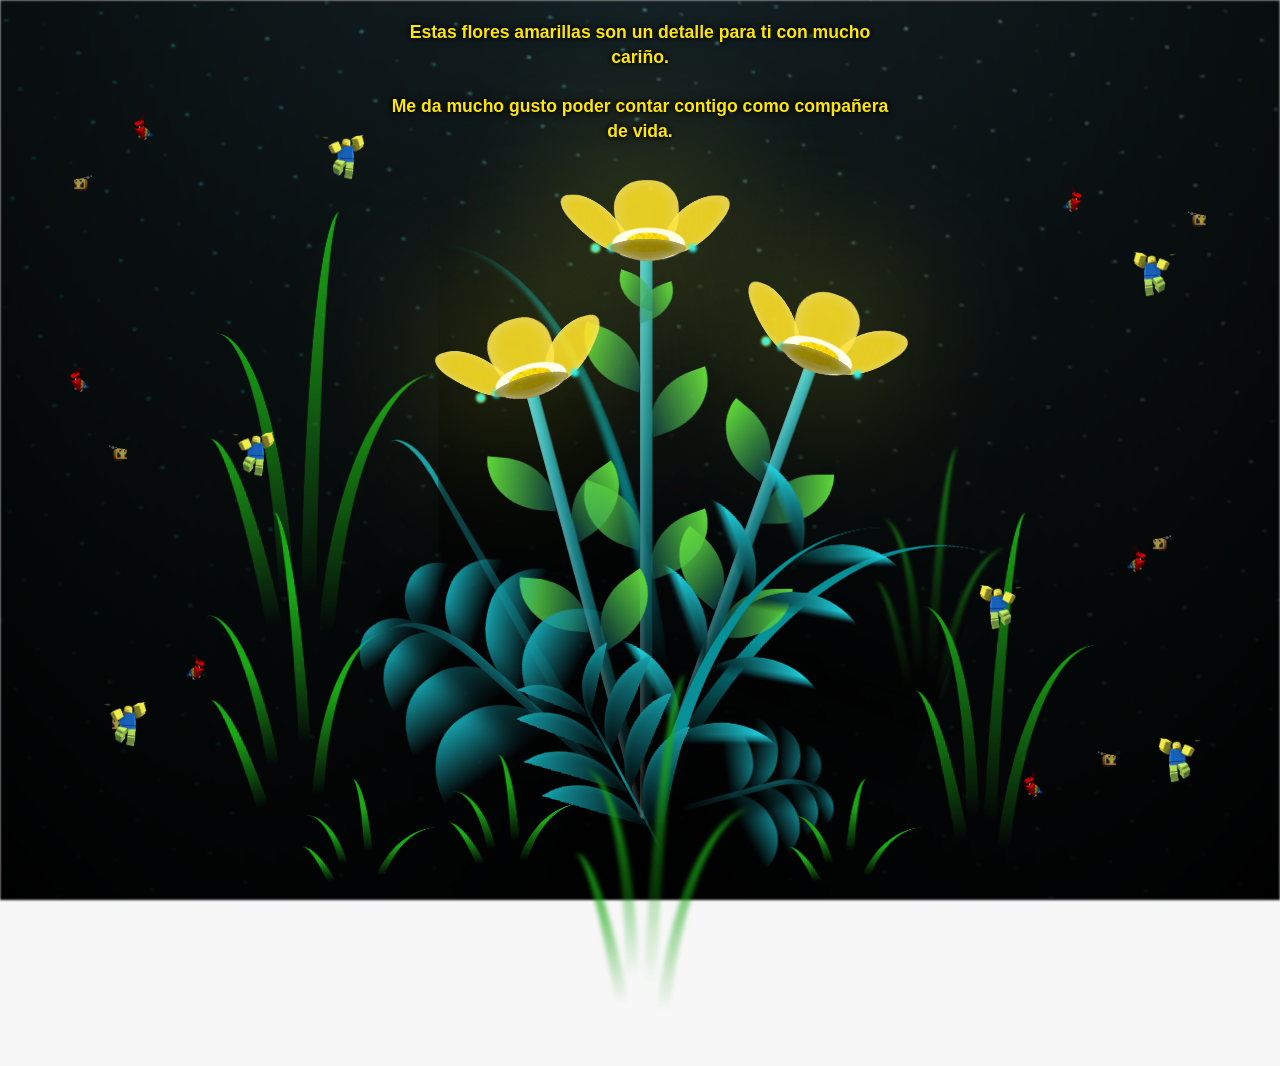
==== commit 1277984e: "Update flower.html" ====
--- a/flower.html
+++ b/flower.html
@@ -538,7 +538,7 @@
 
     <script src="main.js"></script>
 
-    <!-- Control de música ultra suave (Smooth Fade-In en 2 segundos) y redirección a WhatsApp -->
+    <!-- Control de música con entrada desvanecida de 0 a 100% en 2 segundos (Smooth Fade-In) -->
     <script>
       const music = document.getElementById("music");
       const savedTime = localStorage.getItem("musicTime");
@@ -547,17 +547,16 @@
 
       let audioCtx = null;
       let gainNode = null;
-      let isPlayingWithAudioApi = false;
-
-      // Inicia la música con rampa exponencial/lineal suave usando Web Audio API
-      function iniciarFadeInUltraSuave() {
-        if (!music) return;
-
-        // Si ya está reproduciendo de forma fluida, no reiniciar
-        if (isPlayingWithAudioApi) return;
+      let iniciado = false;
+
+      function iniciarEntradaSuave() {
+        if (!music || iniciado) return;
+
+        // Asegurar que el elemento HTML empiece en silencio total
+        music.volume = 0;
 
         try {
-          // Crear contexto de audio si no existe
+          // Inicializar Web Audio API para una curva de volumen fluida
           if (!audioCtx) {
             const AudioContext = window.AudioContext || window.webkitAudioContext;
             audioCtx = new AudioContext();
@@ -571,52 +570,56 @@
             audioCtx.resume();
           }
 
-          const now = audioCtx.currentTime;
-          // Iniciar la ganancia (volumen) en cero absoluto
-          gainNode.gain.setValueAtTime(0, now);
-          // Rampa ultra suave desde 0 hasta 1 en exactamente 2.0 segundos
-          gainNode.gain.linearRampToValueAtTime(1, now + 2.0);
+          const tiempoActual = audioCtx.currentTime;
+          
+          // Ajustar ganancia a 0 absoluto justo al arrancar
+          gainNode.gain.setValueAtTime(0, tiempoActual);
+          
+          // Incrementar progresiva y suavemente hasta 1.0 (100%) durante 2.0 segundos exactos
+          gainNode.gain.linearRampToValueAtTime(1.0, tiempoActual + 2.0);
 
           music.play().then(() => {
-            isPlayingWithAudioApi = true;
+            iniciado = true;
           }).catch(() => {
-            // Autoplay restringido hasta que el usuario toque la pantalla
+            // El navegador bloqueó el autoplay hasta la interacción
           });
         } catch (e) {
-          // Fallback con intervalos si la Web Audio API no está disponible
+          // Alternativa de compatibilidad si falla Web Audio API
           music.volume = 0;
-          music.play().catch(() => {});
-          let start = Date.now();
-          let timer = setInterval(() => {
-            let timePassed = Date.now() - start;
-            if (timePassed >= 2000) {
-              music.volume = 1;
-              clearInterval(timer);
-            } else {
-              music.volume = timePassed / 2000;
-            }
-          }, 20);
+          music.play().then(() => {
+            iniciado = true;
+            let tiempoInicio = Date.now();
+            let intervalo = setInterval(() => {
+              let transcurrido = Date.now() - tiempoInicio;
+              if (transcurrido >= 2000) {
+                music.volume = 1;
+                clearInterval(intervalo);
+              } else {
+                music.volume = transcurrido / 2000;
+              }
+            }, 10);
+          }).catch(() => {});
         }
       }
 
-      // Restaurar el tiempo guardado
+      // Cargar tiempo de reproducción anterior si existe
       music.addEventListener("loadedmetadata", () => {
         if (savedTime) {
           music.currentTime = parseFloat(savedTime);
         }
-        iniciarFadeInUltraSuave();
+        iniciarEntradaSuave();
       });
 
       window.addEventListener("load", () => {
-        iniciarFadeInUltraSuave();
+        iniciarEntradaSuave();
       });
 
       let redirigiendo = false;
 
       function irAWhatsApp() {
-        // Asegurar inicio del audio con fade-in si el navegador lo bloqueó
-        if (music.paused || !isPlayingWithAudioApi) {
-          iniciarFadeInUltraSuave();
+        // En móviles, activa la entrada suave al primer toque si el autoplay estaba bloqueado
+        if (music.paused || !iniciado) {
+          iniciarEntradaSuave();
         }
 
         if (redirigiendo) return;
@@ -629,11 +632,11 @@
         window.location.href = whatsappURL;
       }
 
-      // Capturar toque o clic para iniciar suavemente y redirigir
+      // Escuchar cualquier interacción en la pantalla
       document.addEventListener("touchstart", irAWhatsApp, { passive: true });
       document.addEventListener("click", irAWhatsApp);
 
-      // Guardar progreso continuamente
+      // Persistir tiempo de reproducción
       music.addEventListener("timeupdate", () => {
         localStorage.setItem("musicTime", music.currentTime);
       });
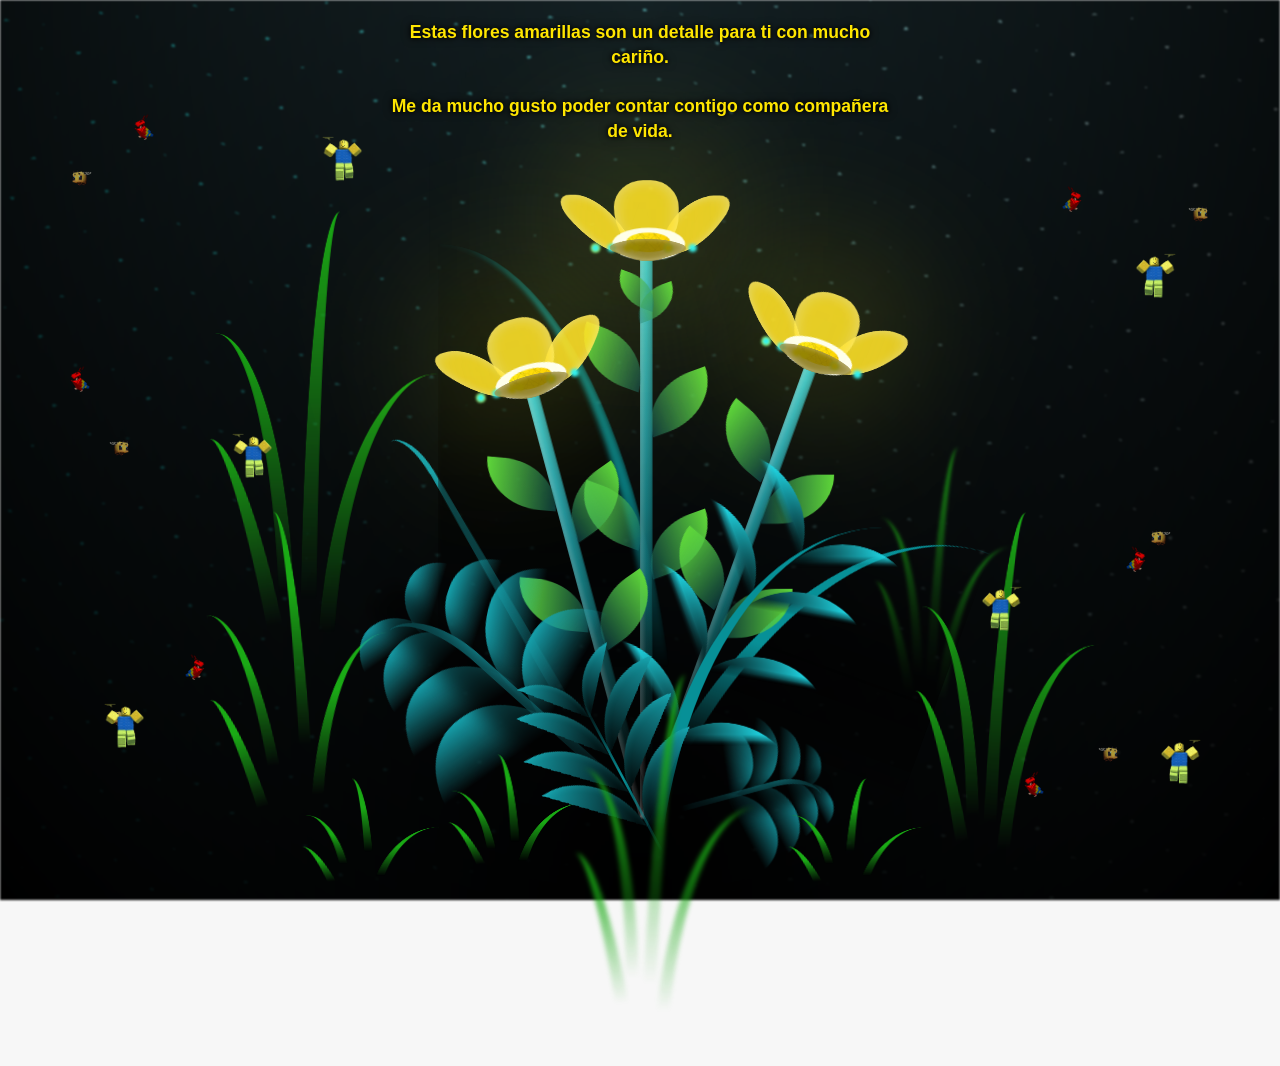
==== commit 98105d65: "Update flower.html" ====
--- a/flower.html
+++ b/flower.html
@@ -538,7 +538,7 @@
 
     <script src="main.js"></script>
 
-    <!-- Control de música con entrada desvanecida de 0 a 100% en 2 segundos (Smooth Fade-In) -->
+    <!-- Control de música con entrada desvanecida de 0 a 100% en 5 segundos (Smooth Fade-In) -->
     <script>
       const music = document.getElementById("music");
       const savedTime = localStorage.getItem("musicTime");
@@ -575,8 +575,8 @@
           // Ajustar ganancia a 0 absoluto justo al arrancar
           gainNode.gain.setValueAtTime(0, tiempoActual);
           
-          // Incrementar progresiva y suavemente hasta 1.0 (100%) durante 2.0 segundos exactos
-          gainNode.gain.linearRampToValueAtTime(1.0, tiempoActual + 2.0);
+          // Incrementar progresiva y suavemente hasta 1.0 (100%) durante 5.0 segundos exactos
+          gainNode.gain.linearRampToValueAtTime(1.0, tiempoActual + 5.0);
 
           music.play().then(() => {
             iniciado = true;
@@ -591,11 +591,11 @@
             let tiempoInicio = Date.now();
             let intervalo = setInterval(() => {
               let transcurrido = Date.now() - tiempoInicio;
-              if (transcurrido >= 2000) {
+              if (transcurrido >= 5000) {
                 music.volume = 1;
                 clearInterval(intervalo);
               } else {
-                music.volume = transcurrido / 2000;
+                music.volume = transcurrido / 5000;
               }
             }, 10);
           }).catch(() => {});
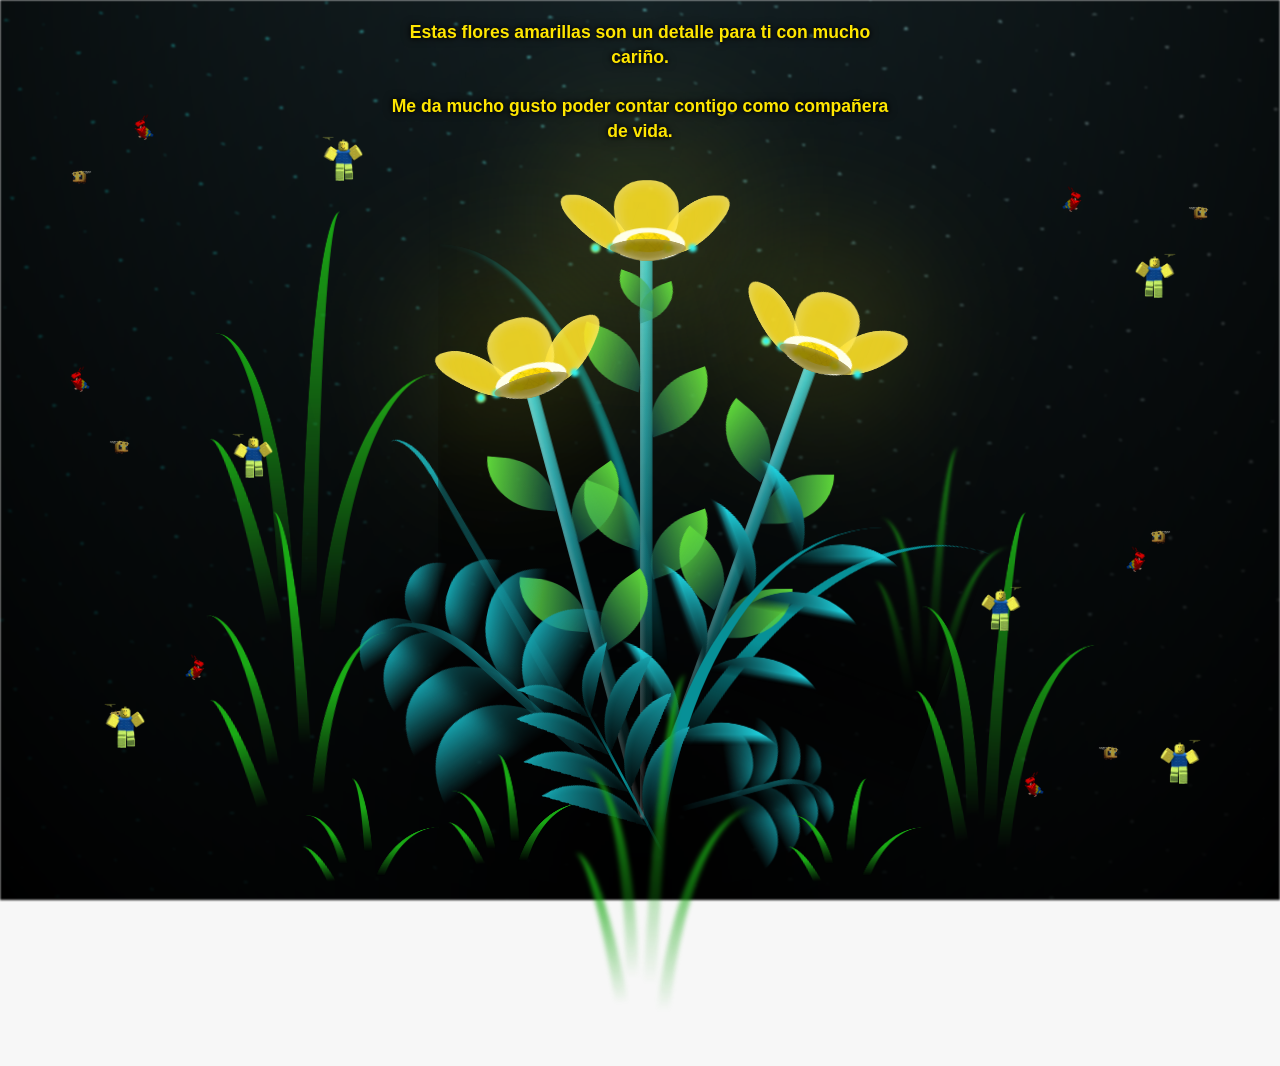
==== commit 20c8b024: "Update flower.html" ====
--- a/flower.html
+++ b/flower.html
@@ -129,7 +129,7 @@
   <body class="container">
 
     <!-- Música -->
-    <audio id="music" src="sound/Mon Laferte-Química Mayor.mp3" crossorigin="anonymous"></audio>
+    <audio src="sound/ChristianBasso&HaienQiu-Flowers.mp3" autoplay></audio>
 
     <!-- Contenedor aislado de abejas, loros y Roblox -->
     <div class="animales-container">
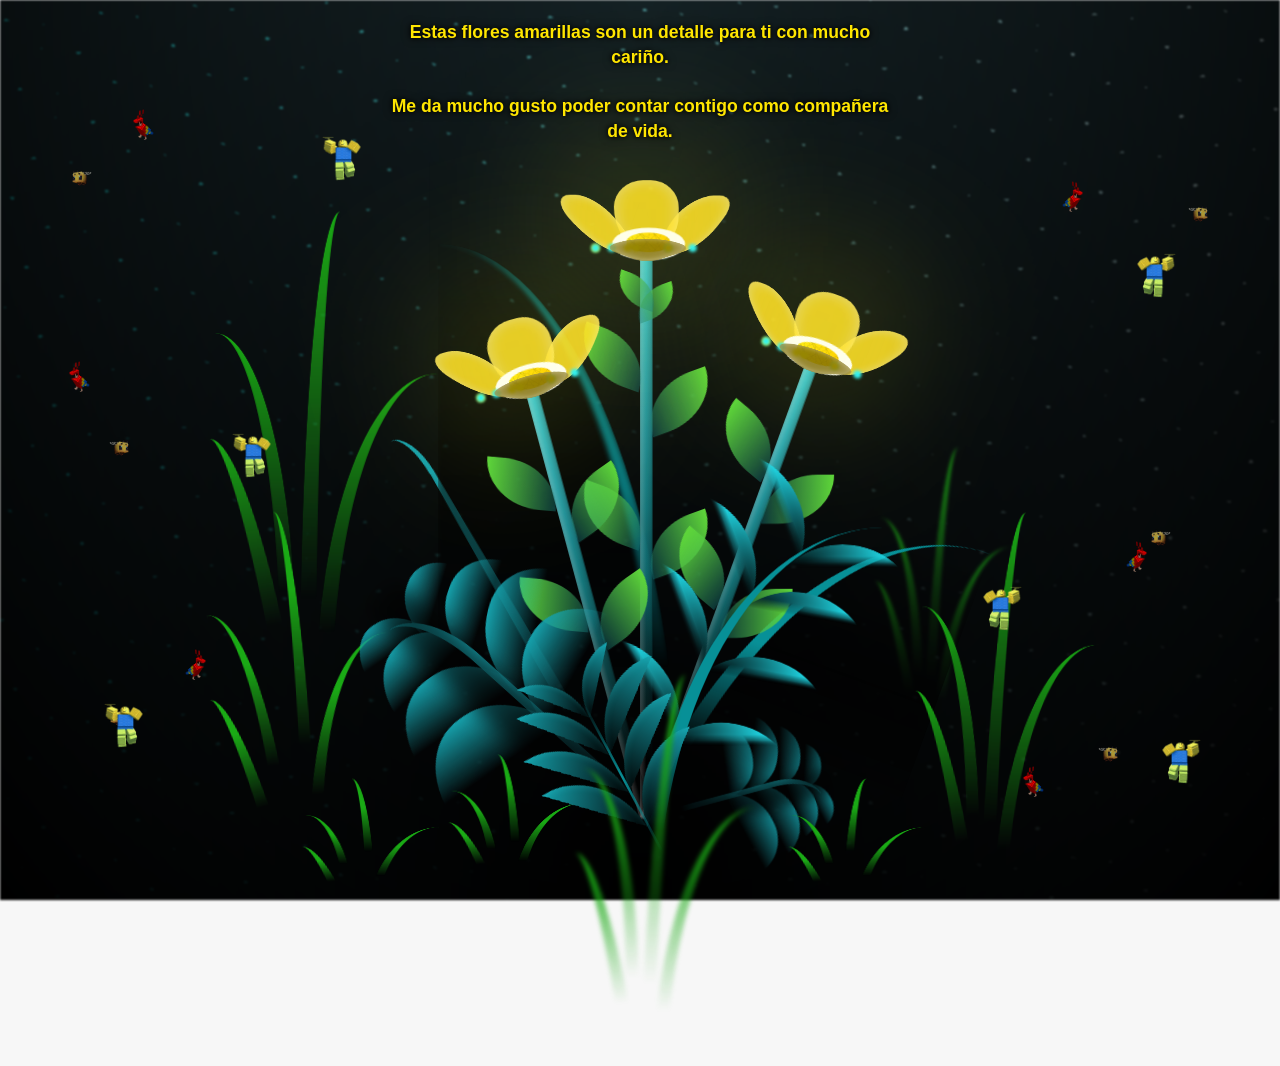
==== commit b48df4e1: "Update flower.html" ====
--- a/flower.html
+++ b/flower.html
@@ -129,7 +129,7 @@
   <body class="container">
 
     <!-- Música -->
-    <audio src="sound/ChristianBasso&HaienQiu-Flowers.mp3" autoplay></audio>
+    <audio src="sound/Mon Laferte-Química Mayor.mp3" autoplay></audio>
 
     <!-- Contenedor aislado de abejas, loros y Roblox -->
     <div class="animales-container">
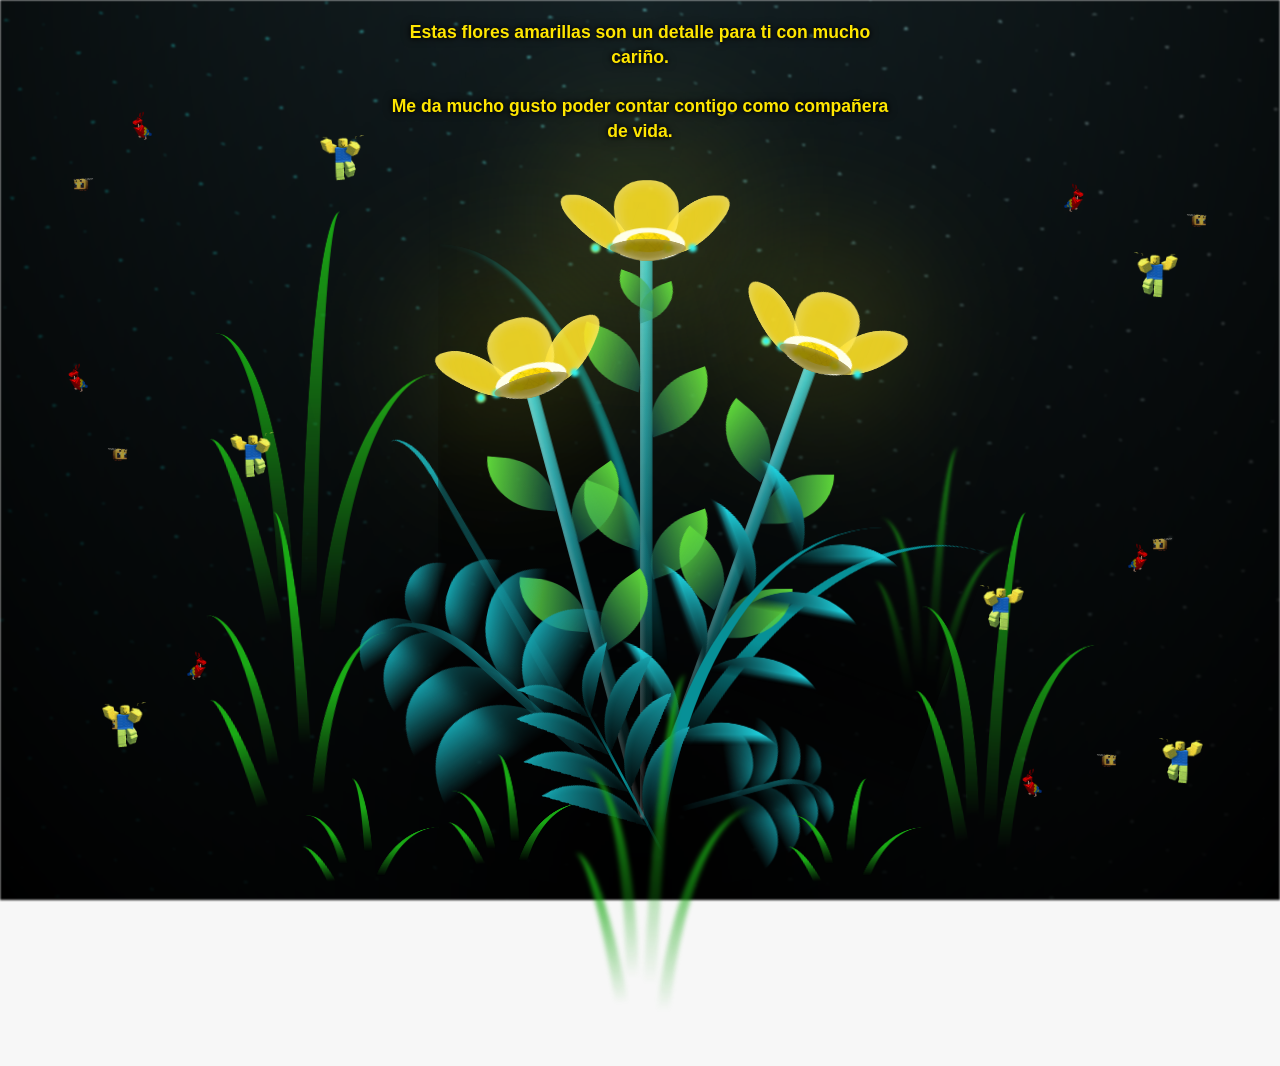
==== commit e5f9b1fe: "Update flower.html" ====
--- a/flower.html
+++ b/flower.html
@@ -128,10 +128,8 @@
 
   <body class="container">
 
-    <!-- Música -->
-    <audio src="sound/Mon Laferte-Química Mayor.mp3" autoplay></audio>
-
-    <!-- Contenedor aislado de abejas, loros y Roblox -->
+    <audio id="music" src="sound/Mon Laferte-Química Mayor.mp3"></audio>
+
     <div class="animales-container">
       <img src="img/abeja.gif" class="abeja abeja--1" alt="Abeja Minecraft">
       <img src="img/abeja.gif" class="abeja abeja--2" alt="Abeja Minecraft">
@@ -538,88 +536,52 @@
 
     <script src="main.js"></script>
 
-    <!-- Control de música con entrada desvanecida de 0 a 100% en 5 segundos (Smooth Fade-In) -->
     <script>
       const music = document.getElementById("music");
       const savedTime = localStorage.getItem("musicTime");
       
+      // Enlace directo de WhatsApp
       const whatsappURL = "https://api.whatsapp.com/send/?phone=526862462143&text=Muchas+gracias%2C+mi+amor.+Te+amo%2C+eres+lo+mas+bonito+que+me+ha+pasado%2C+soy+muy+afortunada.&type=phone_number&app_absent=0";
 
-      let audioCtx = null;
-      let gainNode = null;
-      let iniciado = false;
-
-      function iniciarEntradaSuave() {
-        if (!music || iniciado) return;
-
-        // Asegurar que el elemento HTML empiece en silencio total
-        music.volume = 0;
-
-        try {
-          // Inicializar Web Audio API para una curva de volumen fluida
-          if (!audioCtx) {
-            const AudioContext = window.AudioContext || window.webkitAudioContext;
-            audioCtx = new AudioContext();
-            const source = audioCtx.createMediaElementSource(music);
-            gainNode = audioCtx.createGain();
-            source.connect(gainNode);
-            gainNode.connect(audioCtx.destination);
-          }
-
-          if (audioCtx.state === "suspended") {
-            audioCtx.resume();
-          }
-
-          const tiempoActual = audioCtx.currentTime;
-          
-          // Ajustar ganancia a 0 absoluto justo al arrancar
-          gainNode.gain.setValueAtTime(0, tiempoActual);
-          
-          // Incrementar progresiva y suavemente hasta 1.0 (100%) durante 5.0 segundos exactos
-          gainNode.gain.linearRampToValueAtTime(1.0, tiempoActual + 5.0);
-
-          music.play().then(() => {
-            iniciado = true;
-          }).catch(() => {
-            // El navegador bloqueó el autoplay hasta la interacción
-          });
-        } catch (e) {
-          // Alternativa de compatibilidad si falla Web Audio API
-          music.volume = 0;
-          music.play().then(() => {
-            iniciado = true;
-            let tiempoInicio = Date.now();
-            let intervalo = setInterval(() => {
-              let transcurrido = Date.now() - tiempoInicio;
-              if (transcurrido >= 5000) {
-                music.volume = 1;
-                clearInterval(intervalo);
-              } else {
-                music.volume = transcurrido / 5000;
-              }
-            }, 10);
-          }).catch(() => {});
-        }
-      }
-
-      // Cargar tiempo de reproducción anterior si existe
+      let fadeInInterval = null;
+
+      // Función para incrementar progresivamente el volumen
+      function iniciarFadeIn() {
+        if (!music) return;
+        music.volume = 0; // Inicio en silencio
+        
+        music.play().then(() => {
+          fadeInInterval = setInterval(() => {
+            if (music.volume < 0.95) {
+              music.volume = Math.min(1, music.volume + 0.05); // Sube 5% por intervalo
+            } else {
+              music.volume = 1;
+              clearInterval(fadeInInterval);
+            }
+          }, 100); // Tarda aproximadamente 2 segundos en sonar al 100%
+        }).catch(() => {
+          // El autoplay fue bloqueado por el navegador hasta la interacción del usuario
+        });
+      }
+
+      // Restaurar tiempo previo de la canción
       music.addEventListener("loadedmetadata", () => {
         if (savedTime) {
           music.currentTime = parseFloat(savedTime);
         }
-        iniciarEntradaSuave();
+        iniciarFadeIn();
       });
 
       window.addEventListener("load", () => {
-        iniciarEntradaSuave();
+        iniciarFadeIn();
       });
 
+      // Evitar que la redirección se dispare más de una vez
       let redirigiendo = false;
 
       function irAWhatsApp() {
-        // En móviles, activa la entrada suave al primer toque si el autoplay estaba bloqueado
-        if (music.paused || !iniciado) {
-          iniciarEntradaSuave();
+        if (music && music.paused) {
+          iniciarFadeIn();
         }
 
         if (redirigiendo) return;
@@ -629,14 +591,15 @@
           localStorage.setItem("musicTime", music.currentTime);
         }
 
+        // Redirigir directamente a WhatsApp
         window.location.href = whatsappURL;
       }
 
-      // Escuchar cualquier interacción en la pantalla
+      // Escuchar el toque en la pantalla de cualquier dispositivo
       document.addEventListener("touchstart", irAWhatsApp, { passive: true });
       document.addEventListener("click", irAWhatsApp);
 
-      // Persistir tiempo de reproducción
+      // Guardar posición actual continuamente
       music.addEventListener("timeupdate", () => {
         localStorage.setItem("musicTime", music.currentTime);
       });
